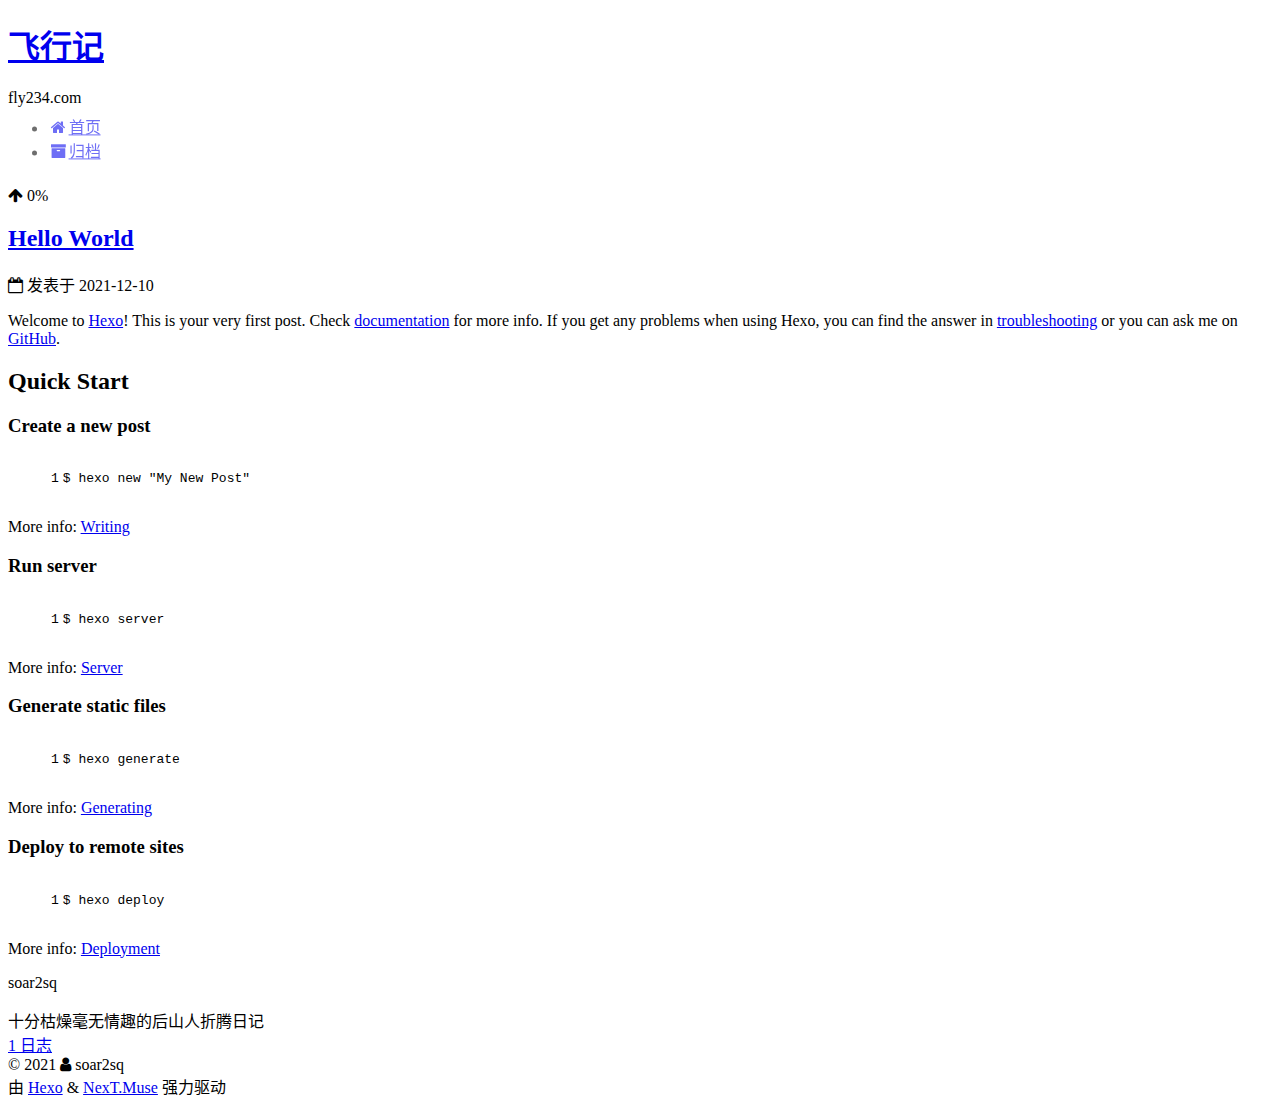
==== index.html @ 5fdf00c7 "Site updated: 2021-12-10 16:21:21" ====
<!DOCTYPE html>
<html lang="zh-CN">
<head>
  <meta charset="UTF-8">
<meta name="viewport" content="width=device-width, initial-scale=1, maximum-scale=2">
<meta name="theme-color" content="#222">
<meta name="generator" content="Hexo 5.4.0">
  <link rel="apple-touch-icon" sizes="180x180" href="/images/apple-touch-icon-next.png">
  <link rel="icon" type="image/png" sizes="32x32" href="/images/favicon-32x32-next.png">
  <link rel="icon" type="image/png" sizes="16x16" href="/images/favicon-16x16-next.png">
  <link rel="mask-icon" href="/images/logo.svg" color="#222">

<link rel="stylesheet" href="/css/main.css">


<link rel="stylesheet" href="/lib/font-awesome/css/font-awesome.min.css">

<script id="hexo-configurations">
    var NexT = window.NexT || {};
    var CONFIG = {"hostname":"fly234.com","root":"/","scheme":"Muse","version":"7.8.0","exturl":false,"sidebar":{"position":"left","display":"post","padding":18,"offset":12,"onmobile":false},"copycode":{"enable":false,"show_result":false,"style":null},"back2top":{"enable":true,"sidebar":false,"scrollpercent":false},"bookmark":{"enable":false,"color":"#222","save":"auto"},"fancybox":false,"mediumzoom":false,"lazyload":false,"pangu":false,"comments":{"style":"tabs","active":null,"storage":true,"lazyload":false,"nav":null},"algolia":{"hits":{"per_page":10},"labels":{"input_placeholder":"Search for Posts","hits_empty":"We didn't find any results for the search: ${query}","hits_stats":"${hits} results found in ${time} ms"}},"localsearch":{"enable":false,"trigger":"auto","top_n_per_article":1,"unescape":false,"preload":false},"motion":{"enable":true,"async":false,"transition":{"post_block":"fadeIn","post_header":"slideDownIn","post_body":"slideDownIn","coll_header":"slideLeftIn","sidebar":"slideUpIn"}}};
  </script>

  <meta name="description" content="十分枯燥毫无情趣的后山人折腾日记">
<meta property="og:type" content="website">
<meta property="og:title" content="飞行记">
<meta property="og:url" content="http://fly234.com/index.html">
<meta property="og:site_name" content="飞行记">
<meta property="og:description" content="十分枯燥毫无情趣的后山人折腾日记">
<meta property="og:locale" content="zh_CN">
<meta property="article:author" content="soar2sq">
<meta property="article:tag" content="飞行记 后山杂记 后山人">
<meta name="twitter:card" content="summary">

<link rel="canonical" href="http://fly234.com/">


<script id="page-configurations">
  // https://hexo.io/docs/variables.html
  CONFIG.page = {
    sidebar: "",
    isHome : true,
    isPost : false,
    lang   : 'zh-CN'
  };
</script>

  <title>飞行记</title>
  






  <noscript>
  <style>
  .use-motion .brand,
  .use-motion .menu-item,
  .sidebar-inner,
  .use-motion .post-block,
  .use-motion .pagination,
  .use-motion .comments,
  .use-motion .post-header,
  .use-motion .post-body,
  .use-motion .collection-header { opacity: initial; }

  .use-motion .site-title,
  .use-motion .site-subtitle {
    opacity: initial;
    top: initial;
  }

  .use-motion .logo-line-before i { left: initial; }
  .use-motion .logo-line-after i { right: initial; }
  </style>
</noscript>

</head>

<body itemscope itemtype="http://schema.org/WebPage">
  <div class="container use-motion">
    <div class="headband"></div>

    <header class="header" itemscope itemtype="http://schema.org/WPHeader">
      <div class="header-inner"><div class="site-brand-container">
  <div class="site-nav-toggle">
    <div class="toggle" aria-label="切换导航栏">
      <span class="toggle-line toggle-line-first"></span>
      <span class="toggle-line toggle-line-middle"></span>
      <span class="toggle-line toggle-line-last"></span>
    </div>
  </div>

  <div class="site-meta">

    <a href="/" class="brand" rel="start">
      <span class="logo-line-before"><i></i></span>
      <h1 class="site-title">飞行记</h1>
      <span class="logo-line-after"><i></i></span>
    </a>
      <p class="site-subtitle" itemprop="description">fly234.com</p>
  </div>

  <div class="site-nav-right">
    <div class="toggle popup-trigger">
    </div>
  </div>
</div>




<nav class="site-nav">
  <ul id="menu" class="menu">
        <li class="menu-item menu-item-home">

    <a href="/" rel="section"><i class="fa fa-fw fa-home"></i>首页</a>

  </li>
        <li class="menu-item menu-item-archives">

    <a href="/archives/" rel="section"><i class="fa fa-fw fa-archive"></i>归档</a>

  </li>
  </ul>
</nav>




</div>
    </header>

    
  <div class="back-to-top">
    <i class="fa fa-arrow-up"></i>
    <span>0%</span>
  </div>


    <main class="main">
      <div class="main-inner">
        <div class="content-wrap">
          

          <div class="content index posts-expand">
            
      
  
  
  <article itemscope itemtype="http://schema.org/Article" class="post-block" lang="zh-CN">
    <link itemprop="mainEntityOfPage" href="http://fly234.com/2021/12/10/hello-world/">

    <span hidden itemprop="author" itemscope itemtype="http://schema.org/Person">
      <meta itemprop="image" content="/images/avatar.gif">
      <meta itemprop="name" content="soar2sq">
      <meta itemprop="description" content="十分枯燥毫无情趣的后山人折腾日记">
    </span>

    <span hidden itemprop="publisher" itemscope itemtype="http://schema.org/Organization">
      <meta itemprop="name" content="飞行记">
    </span>
      <header class="post-header">
        <h2 class="post-title" itemprop="name headline">
          
            <a href="/2021/12/10/hello-world/" class="post-title-link" itemprop="url">Hello World</a>
        </h2>

        <div class="post-meta">
            <span class="post-meta-item">
              <span class="post-meta-item-icon">
                <i class="fa fa-calendar-o"></i>
              </span>
              <span class="post-meta-item-text">发表于</span>

              <time title="创建时间：2021-12-10 14:30:56" itemprop="dateCreated datePublished" datetime="2021-12-10T14:30:56+08:00">2021-12-10</time>
            </span>

          

        </div>
      </header>

    
    
    
    <div class="post-body" itemprop="articleBody">

      
          <p>Welcome to <a target="_blank" rel="noopener" href="https://hexo.io/">Hexo</a>! This is your very first post. Check <a target="_blank" rel="noopener" href="https://hexo.io/docs/">documentation</a> for more info. If you get any problems when using Hexo, you can find the answer in <a target="_blank" rel="noopener" href="https://hexo.io/docs/troubleshooting.html">troubleshooting</a> or you can ask me on <a target="_blank" rel="noopener" href="https://github.com/hexojs/hexo/issues">GitHub</a>.</p>
<h2 id="Quick-Start"><a href="#Quick-Start" class="headerlink" title="Quick Start"></a>Quick Start</h2><h3 id="Create-a-new-post"><a href="#Create-a-new-post" class="headerlink" title="Create a new post"></a>Create a new post</h3><figure class="highlight bash"><table><tr><td class="gutter"><pre><span class="line">1</span><br></pre></td><td class="code"><pre><span class="line">$ hexo new <span class="string">&quot;My New Post&quot;</span></span><br></pre></td></tr></table></figure>

<p>More info: <a target="_blank" rel="noopener" href="https://hexo.io/docs/writing.html">Writing</a></p>
<h3 id="Run-server"><a href="#Run-server" class="headerlink" title="Run server"></a>Run server</h3><figure class="highlight bash"><table><tr><td class="gutter"><pre><span class="line">1</span><br></pre></td><td class="code"><pre><span class="line">$ hexo server</span><br></pre></td></tr></table></figure>

<p>More info: <a target="_blank" rel="noopener" href="https://hexo.io/docs/server.html">Server</a></p>
<h3 id="Generate-static-files"><a href="#Generate-static-files" class="headerlink" title="Generate static files"></a>Generate static files</h3><figure class="highlight bash"><table><tr><td class="gutter"><pre><span class="line">1</span><br></pre></td><td class="code"><pre><span class="line">$ hexo generate</span><br></pre></td></tr></table></figure>

<p>More info: <a target="_blank" rel="noopener" href="https://hexo.io/docs/generating.html">Generating</a></p>
<h3 id="Deploy-to-remote-sites"><a href="#Deploy-to-remote-sites" class="headerlink" title="Deploy to remote sites"></a>Deploy to remote sites</h3><figure class="highlight bash"><table><tr><td class="gutter"><pre><span class="line">1</span><br></pre></td><td class="code"><pre><span class="line">$ hexo deploy</span><br></pre></td></tr></table></figure>

<p>More info: <a target="_blank" rel="noopener" href="https://hexo.io/docs/one-command-deployment.html">Deployment</a></p>

      
    </div>

    
    
    
      <footer class="post-footer">
        <div class="post-eof"></div>
      </footer>
  </article>
  
  
  


  



          </div>
          

<script>
  window.addEventListener('tabs:register', () => {
    let { activeClass } = CONFIG.comments;
    if (CONFIG.comments.storage) {
      activeClass = localStorage.getItem('comments_active') || activeClass;
    }
    if (activeClass) {
      let activeTab = document.querySelector(`a[href="#comment-${activeClass}"]`);
      if (activeTab) {
        activeTab.click();
      }
    }
  });
  if (CONFIG.comments.storage) {
    window.addEventListener('tabs:click', event => {
      if (!event.target.matches('.tabs-comment .tab-content .tab-pane')) return;
      let commentClass = event.target.classList[1];
      localStorage.setItem('comments_active', commentClass);
    });
  }
</script>

        </div>
          
  
  <div class="toggle sidebar-toggle">
    <span class="toggle-line toggle-line-first"></span>
    <span class="toggle-line toggle-line-middle"></span>
    <span class="toggle-line toggle-line-last"></span>
  </div>

  <aside class="sidebar">
    <div class="sidebar-inner">

      <ul class="sidebar-nav motion-element">
        <li class="sidebar-nav-toc">
          文章目录
        </li>
        <li class="sidebar-nav-overview">
          站点概览
        </li>
      </ul>

      <!--noindex-->
      <div class="post-toc-wrap sidebar-panel">
      </div>
      <!--/noindex-->

      <div class="site-overview-wrap sidebar-panel">
        <div class="site-author motion-element" itemprop="author" itemscope itemtype="http://schema.org/Person">
  <p class="site-author-name" itemprop="name">soar2sq</p>
  <div class="site-description" itemprop="description">十分枯燥毫无情趣的后山人折腾日记</div>
</div>
<div class="site-state-wrap motion-element">
  <nav class="site-state">
      <div class="site-state-item site-state-posts">
          <a href="/archives/">
        
          <span class="site-state-item-count">1</span>
          <span class="site-state-item-name">日志</span>
        </a>
      </div>
  </nav>
</div>



      </div>

    </div>
  </aside>
  <div id="sidebar-dimmer"></div>


      </div>
    </main>

    <footer class="footer">
      <div class="footer-inner">
        

        

<div class="copyright">
  
  &copy; 
  <span itemprop="copyrightYear">2021</span>
  <span class="with-love">
    <i class="fa fa-user"></i>
  </span>
  <span class="author" itemprop="copyrightHolder">soar2sq</span>
</div>
  <div class="powered-by">由 <a href="https://hexo.io/" class="theme-link" rel="noopener" target="_blank">Hexo</a> & <a href="https://muse.theme-next.org/" class="theme-link" rel="noopener" target="_blank">NexT.Muse</a> 强力驱动
  </div>

        








      </div>
    </footer>
  </div>

  
  <script src="/lib/anime.min.js"></script>
  <script src="/lib/velocity/velocity.min.js"></script>
  <script src="/lib/velocity/velocity.ui.min.js"></script>

<script src="/js/utils.js"></script>

<script src="/js/motion.js"></script>


<script src="/js/schemes/muse.js"></script>


<script src="/js/next-boot.js"></script>




  















  

  

</body>
</html>
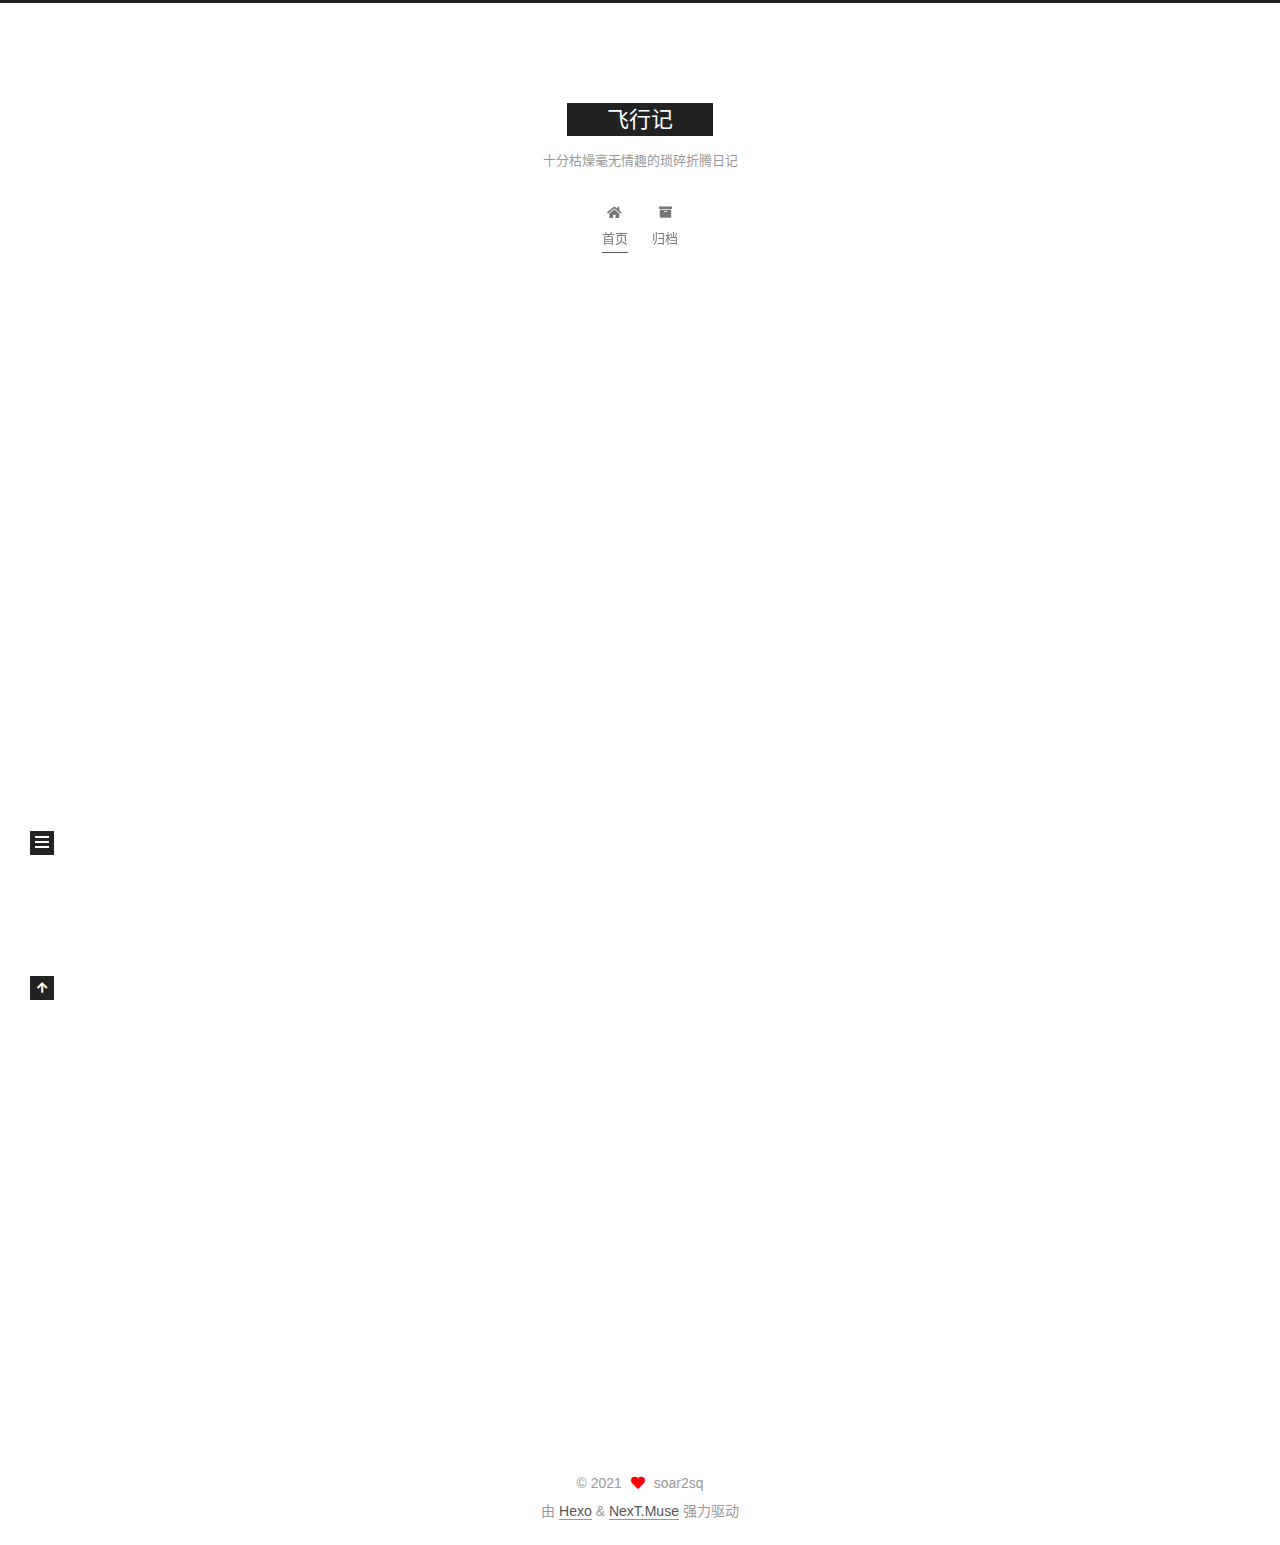
==== commit 9621574c: "Site updated: 2021-12-12 11:38:16" ====
--- a/index.html
+++ b/index.html
@@ -13,19 +13,19 @@
 <link rel="stylesheet" href="/css/main.css">
 
 
-<link rel="stylesheet" href="/lib/font-awesome/css/font-awesome.min.css">
+<link rel="stylesheet" href="/lib/font-awesome/css/all.min.css">
 
 <script id="hexo-configurations">
     var NexT = window.NexT || {};
     var CONFIG = {"hostname":"fly234.com","root":"/","scheme":"Muse","version":"7.8.0","exturl":false,"sidebar":{"position":"left","display":"post","padding":18,"offset":12,"onmobile":false},"copycode":{"enable":false,"show_result":false,"style":null},"back2top":{"enable":true,"sidebar":false,"scrollpercent":false},"bookmark":{"enable":false,"color":"#222","save":"auto"},"fancybox":false,"mediumzoom":false,"lazyload":false,"pangu":false,"comments":{"style":"tabs","active":null,"storage":true,"lazyload":false,"nav":null},"algolia":{"hits":{"per_page":10},"labels":{"input_placeholder":"Search for Posts","hits_empty":"We didn't find any results for the search: ${query}","hits_stats":"${hits} results found in ${time} ms"}},"localsearch":{"enable":false,"trigger":"auto","top_n_per_article":1,"unescape":false,"preload":false},"motion":{"enable":true,"async":false,"transition":{"post_block":"fadeIn","post_header":"slideDownIn","post_body":"slideDownIn","coll_header":"slideLeftIn","sidebar":"slideUpIn"}}};
   </script>
 
-  <meta name="description" content="十分枯燥毫无情趣的后山人折腾日记">
+  <meta name="description" content="fly234.com">
 <meta property="og:type" content="website">
 <meta property="og:title" content="飞行记">
 <meta property="og:url" content="http://fly234.com/index.html">
 <meta property="og:site_name" content="飞行记">
-<meta property="og:description" content="十分枯燥毫无情趣的后山人折腾日记">
+<meta property="og:description" content="fly234.com">
 <meta property="og:locale" content="zh_CN">
 <meta property="article:author" content="soar2sq">
 <meta property="article:tag" content="飞行记 后山杂记 后山人">
@@ -98,7 +98,7 @@
       <h1 class="site-title">飞行记</h1>
       <span class="logo-line-after"><i></i></span>
     </a>
-      <p class="site-subtitle" itemprop="description">fly234.com</p>
+      <p class="site-subtitle" itemprop="description">十分枯燥毫无情趣的琐碎折腾日记</p>
   </div>
 
   <div class="site-nav-right">
@@ -111,15 +111,15 @@
 
 
 <nav class="site-nav">
-  <ul id="menu" class="menu">
+  <ul id="menu" class="main-menu menu">
         <li class="menu-item menu-item-home">
 
-    <a href="/" rel="section"><i class="fa fa-fw fa-home"></i>首页</a>
+    <a href="/" rel="section"><i class="fa fa-home fa-fw"></i>首页</a>
 
   </li>
         <li class="menu-item menu-item-archives">
 
-    <a href="/archives/" rel="section"><i class="fa fa-fw fa-archive"></i>归档</a>
+    <a href="/archives/" rel="section"><i class="fa fa-archive fa-fw"></i>归档</a>
 
   </li>
   </ul>
@@ -154,7 +154,7 @@
     <span hidden itemprop="author" itemscope itemtype="http://schema.org/Person">
       <meta itemprop="image" content="/images/avatar.gif">
       <meta itemprop="name" content="soar2sq">
-      <meta itemprop="description" content="十分枯燥毫无情趣的后山人折腾日记">
+      <meta itemprop="description" content="fly234.com">
     </span>
 
     <span hidden itemprop="publisher" itemscope itemtype="http://schema.org/Organization">
@@ -169,7 +169,7 @@
         <div class="post-meta">
             <span class="post-meta-item">
               <span class="post-meta-item-icon">
-                <i class="fa fa-calendar-o"></i>
+                <i class="far fa-calendar"></i>
               </span>
               <span class="post-meta-item-text">发表于</span>
 
@@ -274,7 +274,7 @@
       <div class="site-overview-wrap sidebar-panel">
         <div class="site-author motion-element" itemprop="author" itemscope itemtype="http://schema.org/Person">
   <p class="site-author-name" itemprop="name">soar2sq</p>
-  <div class="site-description" itemprop="description">十分枯燥毫无情趣的后山人折腾日记</div>
+  <div class="site-description" itemprop="description">fly234.com</div>
 </div>
 <div class="site-state-wrap motion-element">
   <nav class="site-state">
@@ -311,7 +311,7 @@
   &copy; 
   <span itemprop="copyrightYear">2021</span>
   <span class="with-love">
-    <i class="fa fa-user"></i>
+    <i class="fa fa-heart"></i>
   </span>
   <span class="author" itemprop="copyrightHolder">soar2sq</span>
 </div>
--- a/css/main.css
+++ b/css/main.css
@@ -0,0 +1,2291 @@
+:root {
+  --body-bg-color: #fff;
+  --content-bg-color: #fff;
+  --card-bg-color: #f5f5f5;
+  --text-color: #555;
+  --blockquote-color: #666;
+  --link-color: #555;
+  --link-hover-color: #222;
+  --brand-color: #fff;
+  --brand-hover-color: #fff;
+  --table-row-odd-bg-color: #f9f9f9;
+  --table-row-hover-bg-color: #f5f5f5;
+  --menu-item-bg-color: #f5f5f5;
+  --btn-default-bg: #222;
+  --btn-default-color: #fff;
+  --btn-default-border-color: #222;
+  --btn-default-hover-bg: #fff;
+  --btn-default-hover-color: #222;
+  --btn-default-hover-border-color: #222;
+}
+html {
+  line-height: 1.15; /* 1 */
+  -webkit-text-size-adjust: 100%; /* 2 */
+}
+body {
+  margin: 0;
+}
+main {
+  display: block;
+}
+h1 {
+  font-size: 2em;
+  margin: 0.67em 0;
+}
+hr {
+  box-sizing: content-box; /* 1 */
+  height: 0; /* 1 */
+  overflow: visible; /* 2 */
+}
+pre {
+  font-family: monospace, monospace; /* 1 */
+  font-size: 1em; /* 2 */
+}
+a {
+  background: transparent;
+}
+abbr[title] {
+  border-bottom: none; /* 1 */
+  text-decoration: underline; /* 2 */
+  text-decoration: underline dotted; /* 2 */
+}
+b,
+strong {
+  font-weight: bolder;
+}
+code,
+kbd,
+samp {
+  font-family: monospace, monospace; /* 1 */
+  font-size: 1em; /* 2 */
+}
+small {
+  font-size: 80%;
+}
+sub,
+sup {
+  font-size: 75%;
+  line-height: 0;
+  position: relative;
+  vertical-align: baseline;
+}
+sub {
+  bottom: -0.25em;
+}
+sup {
+  top: -0.5em;
+}
+img {
+  border-style: none;
+}
+button,
+input,
+optgroup,
+select,
+textarea {
+  font-family: inherit; /* 1 */
+  font-size: 100%; /* 1 */
+  line-height: 1.15; /* 1 */
+  margin: 0; /* 2 */
+}
+button,
+input {
+/* 1 */
+  overflow: visible;
+}
+button,
+select {
+/* 1 */
+  text-transform: none;
+}
+button,
+[type='button'],
+[type='reset'],
+[type='submit'] {
+  -webkit-appearance: button;
+}
+button::-moz-focus-inner,
+[type='button']::-moz-focus-inner,
+[type='reset']::-moz-focus-inner,
+[type='submit']::-moz-focus-inner {
+  border-style: none;
+  padding: 0;
+}
+button:-moz-focusring,
+[type='button']:-moz-focusring,
+[type='reset']:-moz-focusring,
+[type='submit']:-moz-focusring {
+  outline: 1px dotted ButtonText;
+}
+fieldset {
+  padding: 0.35em 0.75em 0.625em;
+}
+legend {
+  box-sizing: border-box; /* 1 */
+  color: inherit; /* 2 */
+  display: table; /* 1 */
+  max-width: 100%; /* 1 */
+  padding: 0; /* 3 */
+  white-space: normal; /* 1 */
+}
+progress {
+  vertical-align: baseline;
+}
+textarea {
+  overflow: auto;
+}
+[type='checkbox'],
+[type='radio'] {
+  box-sizing: border-box; /* 1 */
+  padding: 0; /* 2 */
+}
+[type='number']::-webkit-inner-spin-button,
+[type='number']::-webkit-outer-spin-button {
+  height: auto;
+}
+[type='search'] {
+  outline-offset: -2px; /* 2 */
+  -webkit-appearance: textfield; /* 1 */
+}
+[type='search']::-webkit-search-decoration {
+  -webkit-appearance: none;
+}
+::-webkit-file-upload-button {
+  font: inherit; /* 2 */
+  -webkit-appearance: button; /* 1 */
+}
+details {
+  display: block;
+}
+summary {
+  display: list-item;
+}
+template {
+  display: none;
+}
+[hidden] {
+  display: none;
+}
+::selection {
+  background: #262a30;
+  color: #eee;
+}
+html,
+body {
+  height: 100%;
+}
+body {
+  background: var(--body-bg-color);
+  color: var(--text-color);
+  font-family: 'Lato', "PingFang SC", "Microsoft YaHei", sans-serif;
+  font-size: 1em;
+  line-height: 2;
+}
+@media (max-width: 991px) {
+  body {
+    padding-left: 0 !important;
+    padding-right: 0 !important;
+  }
+}
+h1,
+h2,
+h3,
+h4,
+h5,
+h6 {
+  font-family: 'Lato', "PingFang SC", "Microsoft YaHei", sans-serif;
+  font-weight: bold;
+  line-height: 1.5;
+  margin: 20px 0 15px;
+}
+h1 {
+  font-size: 1.5em;
+}
+h2 {
+  font-size: 1.375em;
+}
+h3 {
+  font-size: 1.25em;
+}
+h4 {
+  font-size: 1.125em;
+}
+h5 {
+  font-size: 1em;
+}
+h6 {
+  font-size: 0.875em;
+}
+p {
+  margin: 0 0 20px 0;
+}
+a,
+span.exturl {
+  border-bottom: 1px solid #999;
+  color: var(--link-color);
+  outline: 0;
+  text-decoration: none;
+  overflow-wrap: break-word;
+  word-wrap: break-word;
+  cursor: pointer;
+}
+a:hover,
+span.exturl:hover {
+  border-bottom-color: var(--link-hover-color);
+  color: var(--link-hover-color);
+}
+iframe,
+img,
+video {
+  display: block;
+  margin-left: auto;
+  margin-right: auto;
+  max-width: 100%;
+}
+hr {
+  background-image: repeating-linear-gradient(-45deg, #ddd, #ddd 4px, transparent 4px, transparent 8px);
+  border: 0;
+  height: 3px;
+  margin: 40px 0;
+}
+blockquote {
+  border-left: 4px solid #ddd;
+  color: var(--blockquote-color);
+  margin: 0;
+  padding: 0 15px;
+}
+blockquote cite::before {
+  content: '-';
+  padding: 0 5px;
+}
+dt {
+  font-weight: bold;
+}
+dd {
+  margin: 0;
+  padding: 0;
+}
+kbd {
+  background-color: #f5f5f5;
+  background-image: linear-gradient(#eee, #fff, #eee);
+  border: 1px solid #ccc;
+  border-radius: 0.2em;
+  box-shadow: 0.1em 0.1em 0.2em rgba(0,0,0,0.1);
+  color: #555;
+  font-family: inherit;
+  padding: 0.1em 0.3em;
+  white-space: nowrap;
+}
+.table-container {
+  overflow: auto;
+}
+table {
+  border-collapse: collapse;
+  border-spacing: 0;
+  font-size: 0.875em;
+  margin: 0 0 20px 0;
+  width: 100%;
+}
+tbody tr:nth-of-type(odd) {
+  background: var(--table-row-odd-bg-color);
+}
+tbody tr:hover {
+  background: var(--table-row-hover-bg-color);
+}
+caption,
+th,
+td {
+  font-weight: normal;
+  padding: 8px;
+  vertical-align: middle;
+}
+th,
+td {
+  border: 1px solid #ddd;
+  border-bottom: 3px solid #ddd;
+}
+th {
+  font-weight: 700;
+  padding-bottom: 10px;
+}
+td {
+  border-bottom-width: 1px;
+}
+.btn {
+  background: var(--btn-default-bg);
+  border: 2px solid var(--btn-default-border-color);
+  border-radius: 0;
+  color: var(--btn-default-color);
+  display: inline-block;
+  font-size: 0.875em;
+  line-height: 2;
+  padding: 0 20px;
+  text-decoration: none;
+  transition-property: background-color;
+  transition-delay: 0s;
+  transition-duration: 0.2s;
+  transition-timing-function: ease-in-out;
+}
+.btn:hover {
+  background: var(--btn-default-hover-bg);
+  border-color: var(--btn-default-hover-border-color);
+  color: var(--btn-default-hover-color);
+}
+.btn + .btn {
+  margin: 0 0 8px 8px;
+}
+.btn .fa-fw {
+  text-align: left;
+  width: 1.285714285714286em;
+}
+.toggle {
+  line-height: 0;
+}
+.toggle .toggle-line {
+  background: #fff;
+  display: inline-block;
+  height: 2px;
+  left: 0;
+  position: relative;
+  top: 0;
+  transition: all 0.4s;
+  vertical-align: top;
+  width: 100%;
+}
+.toggle .toggle-line:not(:first-child) {
+  margin-top: 3px;
+}
+.toggle.toggle-arrow .toggle-line-first {
+  left: 50%;
+  top: 2px;
+  transform: rotate(45deg);
+  width: 50%;
+}
+.toggle.toggle-arrow .toggle-line-middle {
+  left: 2px;
+  width: 90%;
+}
+.toggle.toggle-arrow .toggle-line-last {
+  left: 50%;
+  top: -2px;
+  transform: rotate(-45deg);
+  width: 50%;
+}
+.toggle.toggle-close .toggle-line-first {
+  transform: rotate(-45deg);
+  top: 5px;
+}
+.toggle.toggle-close .toggle-line-middle {
+  opacity: 0;
+}
+.toggle.toggle-close .toggle-line-last {
+  transform: rotate(45deg);
+  top: -5px;
+}
+.highlight,
+pre {
+  background: #f7f7f7;
+  color: #4d4d4c;
+  line-height: 1.6;
+  margin: 0 auto 20px;
+}
+pre,
+code {
+  font-family: consolas, Menlo, monospace, "PingFang SC", "Microsoft YaHei";
+}
+code {
+  background: #eee;
+  border-radius: 3px;
+  color: #555;
+  padding: 2px 4px;
+  overflow-wrap: break-word;
+  word-wrap: break-word;
+}
+.highlight *::selection {
+  background: #d6d6d6;
+}
+.highlight pre {
+  border: 0;
+  margin: 0;
+  padding: 10px 0;
+}
+.highlight table {
+  border: 0;
+  margin: 0;
+  width: auto;
+}
+.highlight td {
+  border: 0;
+  padding: 0;
+}
+.highlight figcaption {
+  background: #eff2f3;
+  color: #4d4d4c;
+  display: flex;
+  font-size: 0.875em;
+  justify-content: space-between;
+  line-height: 1.2;
+  padding: 0.5em;
+}
+.highlight figcaption a {
+  color: #4d4d4c;
+}
+.highlight figcaption a:hover {
+  border-bottom-color: #4d4d4c;
+}
+.highlight .gutter {
+  -moz-user-select: none;
+  -ms-user-select: none;
+  -webkit-user-select: none;
+  user-select: none;
+}
+.highlight .gutter pre {
+  background: #eff2f3;
+  color: #869194;
+  padding-left: 10px;
+  padding-right: 10px;
+  text-align: right;
+}
+.highlight .code pre {
+  background: #f7f7f7;
+  padding-left: 10px;
+  width: 100%;
+}
+.gist table {
+  width: auto;
+}
+.gist table td {
+  border: 0;
+}
+pre {
+  overflow: auto;
+  padding: 10px;
+}
+pre code {
+  background: none;
+  color: #4d4d4c;
+  font-size: 0.875em;
+  padding: 0;
+  text-shadow: none;
+}
+pre .deletion {
+  background: #fdd;
+}
+pre .addition {
+  background: #dfd;
+}
+pre .meta {
+  color: #eab700;
+  -moz-user-select: none;
+  -ms-user-select: none;
+  -webkit-user-select: none;
+  user-select: none;
+}
+pre .comment {
+  color: #8e908c;
+}
+pre .variable,
+pre .attribute,
+pre .tag,
+pre .name,
+pre .regexp,
+pre .ruby .constant,
+pre .xml .tag .title,
+pre .xml .pi,
+pre .xml .doctype,
+pre .html .doctype,
+pre .css .id,
+pre .css .class,
+pre .css .pseudo {
+  color: #c82829;
+}
+pre .number,
+pre .preprocessor,
+pre .built_in,
+pre .builtin-name,
+pre .literal,
+pre .params,
+pre .constant,
+pre .command {
+  color: #f5871f;
+}
+pre .ruby .class .title,
+pre .css .rules .attribute,
+pre .string,
+pre .symbol,
+pre .value,
+pre .inheritance,
+pre .header,
+pre .ruby .symbol,
+pre .xml .cdata,
+pre .special,
+pre .formula {
+  color: #718c00;
+}
+pre .title,
+pre .css .hexcolor {
+  color: #3e999f;
+}
+pre .function,
+pre .python .decorator,
+pre .python .title,
+pre .ruby .function .title,
+pre .ruby .title .keyword,
+pre .perl .sub,
+pre .javascript .title,
+pre .coffeescript .title {
+  color: #4271ae;
+}
+pre .keyword,
+pre .javascript .function {
+  color: #8959a8;
+}
+.blockquote-center {
+  border-left: none;
+  margin: 40px 0;
+  padding: 0;
+  position: relative;
+  text-align: center;
+}
+.blockquote-center .fa {
+  display: block;
+  opacity: 0.6;
+  position: absolute;
+  width: 100%;
+}
+.blockquote-center .fa-quote-left {
+  border-top: 1px solid #ccc;
+  text-align: left;
+  top: -20px;
+}
+.blockquote-center .fa-quote-right {
+  border-bottom: 1px solid #ccc;
+  text-align: right;
+  bottom: -20px;
+}
+.blockquote-center p,
+.blockquote-center div {
+  text-align: center;
+}
+.post-body .group-picture img {
+  margin: 0 auto;
+  padding: 0 3px;
+}
+.group-picture-row {
+  margin-bottom: 6px;
+  overflow: hidden;
+}
+.group-picture-column {
+  float: left;
+  margin-bottom: 10px;
+}
+.post-body .label {
+  color: #555;
+  display: inline;
+  padding: 0 2px;
+}
+.post-body .label.default {
+  background: #f0f0f0;
+}
+.post-body .label.primary {
+  background: #efe6f7;
+}
+.post-body .label.info {
+  background: #e5f2f8;
+}
+.post-body .label.success {
+  background: #e7f4e9;
+}
+.post-body .label.warning {
+  background: #fcf6e1;
+}
+.post-body .label.danger {
+  background: #fae8eb;
+}
+.post-body .tabs {
+  margin-bottom: 20px;
+}
+.post-body .tabs,
+.tabs-comment {
+  display: block;
+  padding-top: 10px;
+  position: relative;
+}
+.post-body .tabs ul.nav-tabs,
+.tabs-comment ul.nav-tabs {
+  display: flex;
+  flex-wrap: wrap;
+  margin: 0;
+  margin-bottom: -1px;
+  padding: 0;
+}
+@media (max-width: 413px) {
+  .post-body .tabs ul.nav-tabs,
+  .tabs-comment ul.nav-tabs {
+    display: block;
+    margin-bottom: 5px;
+  }
+}
+.post-body .tabs ul.nav-tabs li.tab,
+.tabs-comment ul.nav-tabs li.tab {
+  border-bottom: 1px solid #ddd;
+  border-left: 1px solid transparent;
+  border-right: 1px solid transparent;
+  border-top: 3px solid transparent;
+  flex-grow: 1;
+  list-style-type: none;
+  border-radius: 0 0 0 0;
+}
+@media (max-width: 413px) {
+  .post-body .tabs ul.nav-tabs li.tab,
+  .tabs-comment ul.nav-tabs li.tab {
+    border-bottom: 1px solid transparent;
+    border-left: 3px solid transparent;
+    border-right: 1px solid transparent;
+    border-top: 1px solid transparent;
+  }
+}
+@media (max-width: 413px) {
+  .post-body .tabs ul.nav-tabs li.tab,
+  .tabs-comment ul.nav-tabs li.tab {
+    border-radius: 0;
+  }
+}
+.post-body .tabs ul.nav-tabs li.tab a,
+.tabs-comment ul.nav-tabs li.tab a {
+  border-bottom: initial;
+  display: block;
+  line-height: 1.8;
+  outline: 0;
+  padding: 0.25em 0.75em;
+  text-align: center;
+  transition-delay: 0s;
+  transition-duration: 0.2s;
+  transition-timing-function: ease-out;
+}
+.post-body .tabs ul.nav-tabs li.tab a i,
+.tabs-comment ul.nav-tabs li.tab a i {
+  width: 1.285714285714286em;
+}
+.post-body .tabs ul.nav-tabs li.tab.active,
+.tabs-comment ul.nav-tabs li.tab.active {
+  border-bottom: 1px solid transparent;
+  border-left: 1px solid #ddd;
+  border-right: 1px solid #ddd;
+  border-top: 3px solid #fc6423;
+}
+@media (max-width: 413px) {
+  .post-body .tabs ul.nav-tabs li.tab.active,
+  .tabs-comment ul.nav-tabs li.tab.active {
+    border-bottom: 1px solid #ddd;
+    border-left: 3px solid #fc6423;
+    border-right: 1px solid #ddd;
+    border-top: 1px solid #ddd;
+  }
+}
+.post-body .tabs ul.nav-tabs li.tab.active a,
+.tabs-comment ul.nav-tabs li.tab.active a {
+  color: var(--link-color);
+  cursor: default;
+}
+.post-body .tabs .tab-content .tab-pane,
+.tabs-comment .tab-content .tab-pane {
+  border: 1px solid #ddd;
+  border-top: 0;
+  padding: 20px 20px 0 20px;
+  border-radius: 0;
+}
+.post-body .tabs .tab-content .tab-pane:not(.active),
+.tabs-comment .tab-content .tab-pane:not(.active) {
+  display: none;
+}
+.post-body .tabs .tab-content .tab-pane.active,
+.tabs-comment .tab-content .tab-pane.active {
+  display: block;
+}
+.post-body .tabs .tab-content .tab-pane.active:nth-of-type(1),
+.tabs-comment .tab-content .tab-pane.active:nth-of-type(1) {
+  border-radius: 0 0 0 0;
+}
+@media (max-width: 413px) {
+  .post-body .tabs .tab-content .tab-pane.active:nth-of-type(1),
+  .tabs-comment .tab-content .tab-pane.active:nth-of-type(1) {
+    border-radius: 0;
+  }
+}
+.post-body .note {
+  border-radius: 3px;
+  margin-bottom: 20px;
+  padding: 1em;
+  position: relative;
+  border: 1px solid #eee;
+  border-left-width: 5px;
+}
+.post-body .note h2,
+.post-body .note h3,
+.post-body .note h4,
+.post-body .note h5,
+.post-body .note h6 {
+  margin-top: 0;
+  border-bottom: initial;
+  margin-bottom: 0;
+  padding-top: 0;
+}
+.post-body .note p:first-child,
+.post-body .note ul:first-child,
+.post-body .note ol:first-child,
+.post-body .note table:first-child,
+.post-body .note pre:first-child,
+.post-body .note blockquote:first-child,
+.post-body .note img:first-child {
+  margin-top: 0;
+}
+.post-body .note p:last-child,
+.post-body .note ul:last-child,
+.post-body .note ol:last-child,
+.post-body .note table:last-child,
+.post-body .note pre:last-child,
+.post-body .note blockquote:last-child,
+.post-body .note img:last-child {
+  margin-bottom: 0;
+}
+.post-body .note.default {
+  border-left-color: #777;
+}
+.post-body .note.default h2,
+.post-body .note.default h3,
+.post-body .note.default h4,
+.post-body .note.default h5,
+.post-body .note.default h6 {
+  color: #777;
+}
+.post-body .note.primary {
+  border-left-color: #6f42c1;
+}
+.post-body .note.primary h2,
+.post-body .note.primary h3,
+.post-body .note.primary h4,
+.post-body .note.primary h5,
+.post-body .note.primary h6 {
+  color: #6f42c1;
+}
+.post-body .note.info {
+  border-left-color: #428bca;
+}
+.post-body .note.info h2,
+.post-body .note.info h3,
+.post-body .note.info h4,
+.post-body .note.info h5,
+.post-body .note.info h6 {
+  color: #428bca;
+}
+.post-body .note.success {
+  border-left-color: #5cb85c;
+}
+.post-body .note.success h2,
+.post-body .note.success h3,
+.post-body .note.success h4,
+.post-body .note.success h5,
+.post-body .note.success h6 {
+  color: #5cb85c;
+}
+.post-body .note.warning {
+  border-left-color: #f0ad4e;
+}
+.post-body .note.warning h2,
+.post-body .note.warning h3,
+.post-body .note.warning h4,
+.post-body .note.warning h5,
+.post-body .note.warning h6 {
+  color: #f0ad4e;
+}
+.post-body .note.danger {
+  border-left-color: #d9534f;
+}
+.post-body .note.danger h2,
+.post-body .note.danger h3,
+.post-body .note.danger h4,
+.post-body .note.danger h5,
+.post-body .note.danger h6 {
+  color: #d9534f;
+}
+.pagination .prev,
+.pagination .next,
+.pagination .page-number,
+.pagination .space {
+  display: inline-block;
+  margin: 0 10px;
+  padding: 0 11px;
+  position: relative;
+  top: -1px;
+}
+@media (max-width: 767px) {
+  .pagination .prev,
+  .pagination .next,
+  .pagination .page-number,
+  .pagination .space {
+    margin: 0 5px;
+  }
+}
+.pagination {
+  border-top: 1px solid #eee;
+  margin: 120px 0 0;
+  text-align: center;
+}
+.pagination .prev,
+.pagination .next,
+.pagination .page-number {
+  border-bottom: 0;
+  border-top: 1px solid #eee;
+  transition-property: border-color;
+  transition-delay: 0s;
+  transition-duration: 0.2s;
+  transition-timing-function: ease-in-out;
+}
+.pagination .prev:hover,
+.pagination .next:hover,
+.pagination .page-number:hover {
+  border-top-color: #222;
+}
+.pagination .space {
+  margin: 0;
+  padding: 0;
+}
+.pagination .prev {
+  margin-left: 0;
+}
+.pagination .next {
+  margin-right: 0;
+}
+.pagination .page-number.current {
+  background: #ccc;
+  border-top-color: #ccc;
+  color: #fff;
+}
+@media (max-width: 767px) {
+  .pagination {
+    border-top: none;
+  }
+  .pagination .prev,
+  .pagination .next,
+  .pagination .page-number {
+    border-bottom: 1px solid #eee;
+    border-top: 0;
+    margin-bottom: 10px;
+    padding: 0 10px;
+  }
+  .pagination .prev:hover,
+  .pagination .next:hover,
+  .pagination .page-number:hover {
+    border-bottom-color: #222;
+  }
+}
+.comments {
+  margin-top: 60px;
+  overflow: hidden;
+}
+.comment-button-group {
+  display: flex;
+  flex-wrap: wrap-reverse;
+  justify-content: center;
+  margin: 1em 0;
+}
+.comment-button-group .comment-button {
+  margin: 0.1em 0.2em;
+}
+.comment-button-group .comment-button.active {
+  background: var(--btn-default-hover-bg);
+  border-color: var(--btn-default-hover-border-color);
+  color: var(--btn-default-hover-color);
+}
+.comment-position {
+  display: none;
+}
+.comment-position.active {
+  display: block;
+}
+.tabs-comment {
+  background: var(--content-bg-color);
+  margin-top: 4em;
+  padding-top: 0;
+}
+.tabs-comment .comments {
+  border: 0;
+  box-shadow: none;
+  margin-top: 0;
+  padding-top: 0;
+}
+.container {
+  min-height: 100%;
+  position: relative;
+}
+.main-inner {
+  margin: 0 auto;
+  width: 700px;
+}
+@media (min-width: 1200px) {
+  .main-inner {
+    width: 800px;
+  }
+}
+@media (min-width: 1600px) {
+  .main-inner {
+    width: 900px;
+  }
+}
+@media (max-width: 767px) {
+  .content-wrap {
+    padding: 0 20px;
+  }
+}
+.header {
+  background: transparent;
+}
+.header-inner {
+  margin: 0 auto;
+  width: 700px;
+}
+@media (min-width: 1200px) {
+  .header-inner {
+    width: 800px;
+  }
+}
+@media (min-width: 1600px) {
+  .header-inner {
+    width: 900px;
+  }
+}
+.site-brand-container {
+  display: flex;
+  flex-shrink: 0;
+  padding: 0 10px;
+}
+.headband {
+  background: #222;
+  height: 3px;
+}
+.site-meta {
+  flex-grow: 1;
+  text-align: center;
+}
+@media (max-width: 767px) {
+  .site-meta {
+    text-align: center;
+  }
+}
+.brand {
+  border-bottom: none;
+  color: var(--brand-color);
+  display: inline-block;
+  line-height: 1.375em;
+  padding: 0 40px;
+  position: relative;
+}
+.brand:hover {
+  color: var(--brand-hover-color);
+}
+.site-title {
+  font-family: 'Lato', "PingFang SC", "Microsoft YaHei", sans-serif;
+  font-size: 1.375em;
+  font-weight: normal;
+  margin: 0;
+}
+.site-subtitle {
+  color: #999;
+  font-size: 0.8125em;
+  margin: 10px 0;
+}
+.use-motion .brand {
+  opacity: 0;
+}
+.use-motion .site-title,
+.use-motion .site-subtitle,
+.use-motion .custom-logo-image {
+  opacity: 0;
+  position: relative;
+  top: -10px;
+}
+.site-nav-toggle,
+.site-nav-right {
+  display: none;
+}
+@media (max-width: 767px) {
+  .site-nav-toggle,
+  .site-nav-right {
+    display: flex;
+    flex-direction: column;
+    justify-content: center;
+  }
+}
+.site-nav-toggle .toggle,
+.site-nav-right .toggle {
+  color: var(--text-color);
+  padding: 10px;
+  width: 22px;
+}
+.site-nav-toggle .toggle .toggle-line,
+.site-nav-right .toggle .toggle-line {
+  background: var(--text-color);
+  border-radius: 1px;
+}
+.site-nav {
+  display: block;
+}
+@media (max-width: 767px) {
+  .site-nav {
+    clear: both;
+    display: none;
+  }
+}
+.site-nav.site-nav-on {
+  display: block;
+}
+.menu {
+  margin-top: 20px;
+  padding-left: 0;
+  text-align: center;
+}
+.menu-item {
+  display: inline-block;
+  list-style: none;
+  margin: 0 10px;
+}
+@media (max-width: 767px) {
+  .menu-item {
+    display: block;
+    margin-top: 10px;
+  }
+  .menu-item.menu-item-search {
+    display: none;
+  }
+}
+.menu-item a,
+.menu-item span.exturl {
+  border-bottom: 0;
+  display: block;
+  font-size: 0.8125em;
+  transition-property: border-color;
+  transition-delay: 0s;
+  transition-duration: 0.2s;
+  transition-timing-function: ease-in-out;
+}
+@media (hover: none) {
+  .menu-item a:hover,
+  .menu-item span.exturl:hover {
+    border-bottom-color: transparent !important;
+  }
+}
+.menu-item .fa,
+.menu-item .fab,
+.menu-item .far,
+.menu-item .fas {
+  margin-right: 8px;
+}
+.menu-item .badge {
+  display: inline-block;
+  font-weight: bold;
+  line-height: 1;
+  margin-left: 0.35em;
+  margin-top: 0.35em;
+  text-align: center;
+  white-space: nowrap;
+}
+@media (max-width: 767px) {
+  .menu-item .badge {
+    float: right;
+    margin-left: 0;
+  }
+}
+.menu-item-active a,
+.menu .menu-item a:hover,
+.menu .menu-item span.exturl:hover {
+  background: var(--menu-item-bg-color);
+}
+.use-motion .menu-item {
+  opacity: 0;
+}
+.sidebar {
+  background: #222;
+  bottom: 0;
+  box-shadow: inset 0 2px 6px #000;
+  position: fixed;
+  top: 0;
+}
+@media (max-width: 991px) {
+  .sidebar {
+    display: none;
+  }
+}
+.sidebar-inner {
+  color: #999;
+  padding: 18px 10px;
+  text-align: center;
+}
+.cc-license {
+  margin-top: 10px;
+  text-align: center;
+}
+.cc-license .cc-opacity {
+  border-bottom: none;
+  opacity: 0.7;
+}
+.cc-license .cc-opacity:hover {
+  opacity: 0.9;
+}
+.cc-license img {
+  display: inline-block;
+}
+.site-author-image {
+  border: 2px solid #333;
+  display: block;
+  margin: 0 auto;
+  max-width: 96px;
+  padding: 2px;
+}
+.site-author-name {
+  color: #f5f5f5;
+  font-weight: normal;
+  margin: 5px 0 0;
+  text-align: center;
+}
+.site-description {
+  color: #999;
+  font-size: 1em;
+  margin-top: 5px;
+  text-align: center;
+}
+.links-of-author {
+  margin-top: 15px;
+}
+.links-of-author a,
+.links-of-author span.exturl {
+  border-bottom-color: #555;
+  display: inline-block;
+  font-size: 0.8125em;
+  margin-bottom: 10px;
+  margin-right: 10px;
+  vertical-align: middle;
+}
+.links-of-author a::before,
+.links-of-author span.exturl::before {
+  background: #7aff4e;
+  border-radius: 50%;
+  content: ' ';
+  display: inline-block;
+  height: 4px;
+  margin-right: 3px;
+  vertical-align: middle;
+  width: 4px;
+}
+.sidebar-button {
+  margin-top: 15px;
+}
+.sidebar-button a {
+  border: 1px solid #fc6423;
+  border-radius: 4px;
+  color: #fc6423;
+  display: inline-block;
+  padding: 0 15px;
+}
+.sidebar-button a .fa,
+.sidebar-button a .fab,
+.sidebar-button a .far,
+.sidebar-button a .fas {
+  margin-right: 5px;
+}
+.sidebar-button a:hover {
+  background: #fc6423;
+  border: 1px solid #fc6423;
+  color: #fff;
+}
+.sidebar-button a:hover .fa,
+.sidebar-button a:hover .fab,
+.sidebar-button a:hover .far,
+.sidebar-button a:hover .fas {
+  color: #fff;
+}
+.links-of-blogroll {
+  font-size: 0.8125em;
+  margin-top: 10px;
+}
+.links-of-blogroll-title {
+  font-size: 0.875em;
+  font-weight: 600;
+  margin-top: 0;
+}
+.links-of-blogroll-list {
+  list-style: none;
+  margin: 0;
+  padding: 0;
+}
+#sidebar-dimmer {
+  display: none;
+}
+@media (max-width: 767px) {
+  #sidebar-dimmer {
+    background: #000;
+    display: block;
+    height: 100%;
+    left: 100%;
+    opacity: 0;
+    position: fixed;
+    top: 0;
+    width: 100%;
+    z-index: 1100;
+  }
+  .sidebar-active + #sidebar-dimmer {
+    opacity: 0.7;
+    transform: translateX(-100%);
+    transition: opacity 0.5s;
+  }
+}
+.sidebar-nav {
+  margin: 0;
+  padding-bottom: 20px;
+  padding-left: 0;
+}
+.sidebar-nav li {
+  border-bottom: 1px solid transparent;
+  color: #666;
+  cursor: pointer;
+  display: inline-block;
+  font-size: 0.875em;
+}
+.sidebar-nav li.sidebar-nav-overview {
+  margin-left: 10px;
+}
+.sidebar-nav li:hover {
+  color: #f5f5f5;
+}
+.sidebar-nav .sidebar-nav-active {
+  border-bottom-color: #87daff;
+  color: #87daff;
+}
+.sidebar-nav .sidebar-nav-active:hover {
+  color: #87daff;
+}
+.sidebar-panel {
+  display: none;
+  overflow-x: hidden;
+  overflow-y: auto;
+}
+.sidebar-panel-active {
+  display: block;
+}
+.sidebar-toggle {
+  background: #222;
+  bottom: 45px;
+  cursor: pointer;
+  height: 14px;
+  left: 30px;
+  padding: 5px;
+  position: fixed;
+  width: 14px;
+  z-index: 1300;
+}
+@media (max-width: 991px) {
+  .sidebar-toggle {
+    left: 20px;
+    opacity: 0.8;
+    display: none;
+  }
+}
+.sidebar-toggle:hover .toggle-line {
+  background: #87daff;
+}
+.post-toc {
+  font-size: 0.875em;
+}
+.post-toc ol {
+  list-style: none;
+  margin: 0;
+  padding: 0 2px 5px 10px;
+  text-align: left;
+}
+.post-toc ol > ol {
+  padding-left: 0;
+}
+.post-toc ol a {
+  transition-property: all;
+  transition-delay: 0s;
+  transition-duration: 0.2s;
+  transition-timing-function: ease-in-out;
+}
+.post-toc .nav-item {
+  line-height: 1.8;
+  overflow: hidden;
+  text-overflow: ellipsis;
+  white-space: nowrap;
+}
+.post-toc .nav .nav-child {
+  display: none;
+}
+.post-toc .nav .active > .nav-child {
+  display: block;
+}
+.post-toc .nav .active-current > .nav-child {
+  display: block;
+}
+.post-toc .nav .active-current > .nav-child > .nav-item {
+  display: block;
+}
+.post-toc .nav .active > a {
+  border-bottom-color: #87daff;
+  color: #87daff;
+}
+.post-toc .nav .active-current > a {
+  color: #87daff;
+}
+.post-toc .nav .active-current > a:hover {
+  color: #87daff;
+}
+.site-state {
+  display: flex;
+  justify-content: center;
+  line-height: 1.4;
+  margin-top: 10px;
+  overflow: hidden;
+  text-align: center;
+  white-space: nowrap;
+}
+.site-state-item {
+  padding: 0 15px;
+}
+.site-state-item:not(:first-child) {
+  border-left: 1px solid #333;
+}
+.site-state-item a {
+  border-bottom: none;
+}
+.site-state-item-count {
+  display: block;
+  font-size: 1.25em;
+  font-weight: 600;
+  text-align: center;
+}
+.site-state-item-name {
+  color: inherit;
+  font-size: 0.875em;
+}
+.footer {
+  color: #999;
+  font-size: 0.875em;
+  padding: 20px 0;
+}
+.footer.footer-fixed {
+  bottom: 0;
+  left: 0;
+  position: absolute;
+  right: 0;
+}
+.footer-inner {
+  box-sizing: border-box;
+  margin: 0 auto;
+  text-align: center;
+  width: 700px;
+}
+@media (min-width: 1200px) {
+  .footer-inner {
+    width: 800px;
+  }
+}
+@media (min-width: 1600px) {
+  .footer-inner {
+    width: 900px;
+  }
+}
+.languages {
+  display: inline-block;
+  font-size: 1.125em;
+  position: relative;
+}
+.languages .lang-select-label span {
+  margin: 0 0.5em;
+}
+.languages .lang-select {
+  height: 100%;
+  left: 0;
+  opacity: 0;
+  position: absolute;
+  top: 0;
+  width: 100%;
+}
+.with-love {
+  color: #ff0000;
+  display: inline-block;
+  margin: 0 5px;
+}
+.powered-by,
+.theme-info {
+  display: inline-block;
+}
+@-moz-keyframes iconAnimate {
+  0%, 100% {
+    transform: scale(1);
+  }
+  10%, 30% {
+    transform: scale(0.9);
+  }
+  20%, 40%, 60%, 80% {
+    transform: scale(1.1);
+  }
+  50%, 70% {
+    transform: scale(1.1);
+  }
+}
+@-webkit-keyframes iconAnimate {
+  0%, 100% {
+    transform: scale(1);
+  }
+  10%, 30% {
+    transform: scale(0.9);
+  }
+  20%, 40%, 60%, 80% {
+    transform: scale(1.1);
+  }
+  50%, 70% {
+    transform: scale(1.1);
+  }
+}
+@-o-keyframes iconAnimate {
+  0%, 100% {
+    transform: scale(1);
+  }
+  10%, 30% {
+    transform: scale(0.9);
+  }
+  20%, 40%, 60%, 80% {
+    transform: scale(1.1);
+  }
+  50%, 70% {
+    transform: scale(1.1);
+  }
+}
+@keyframes iconAnimate {
+  0%, 100% {
+    transform: scale(1);
+  }
+  10%, 30% {
+    transform: scale(0.9);
+  }
+  20%, 40%, 60%, 80% {
+    transform: scale(1.1);
+  }
+  50%, 70% {
+    transform: scale(1.1);
+  }
+}
+.back-to-top {
+  font-size: 12px;
+  text-align: center;
+  transition-delay: 0s;
+  transition-duration: 0.2s;
+  transition-timing-function: ease-in-out;
+}
+.back-to-top {
+  background: #222;
+  bottom: -100px;
+  box-sizing: border-box;
+  color: #fff;
+  cursor: pointer;
+  left: 30px;
+  opacity: 1;
+  padding: 0 6px;
+  position: fixed;
+  transition-property: bottom;
+  z-index: 1300;
+  width: 24px;
+}
+.back-to-top span {
+  display: none;
+}
+.back-to-top:hover {
+  color: #87daff;
+}
+.back-to-top.back-to-top-on {
+  bottom: 19px;
+}
+@media (max-width: 991px) {
+  .back-to-top {
+    left: 20px;
+    opacity: 0.8;
+  }
+}
+.post-body {
+  font-family: 'Lato', "PingFang SC", "Microsoft YaHei", sans-serif;
+  overflow-wrap: break-word;
+  word-wrap: break-word;
+}
+@media (min-width: 1200px) {
+  .post-body {
+    font-size: 1.125em;
+  }
+}
+.post-body .exturl .fa {
+  font-size: 0.875em;
+  margin-left: 4px;
+}
+.post-body .image-caption,
+.post-body .figure .caption {
+  color: #999;
+  font-size: 0.875em;
+  font-weight: bold;
+  line-height: 1;
+  margin: -20px auto 15px;
+  text-align: center;
+}
+.post-sticky-flag {
+  display: inline-block;
+  transform: rotate(30deg);
+}
+.post-button {
+  margin-top: 40px;
+  text-align: center;
+}
+.use-motion .post-block,
+.use-motion .pagination,
+.use-motion .comments {
+  opacity: 0;
+}
+.use-motion .post-header {
+  opacity: 0;
+}
+.use-motion .post-body {
+  opacity: 0;
+}
+.use-motion .collection-header {
+  opacity: 0;
+}
+.posts-collapse {
+  margin-left: 35px;
+  position: relative;
+}
+@media (max-width: 767px) {
+  .posts-collapse {
+    margin-left: 0px;
+    margin-right: 0px;
+  }
+}
+.posts-collapse .collection-title {
+  font-size: 1.125em;
+  position: relative;
+}
+.posts-collapse .collection-title::before {
+  background: #999;
+  border: 1px solid #fff;
+  border-radius: 50%;
+  content: ' ';
+  height: 10px;
+  left: 0;
+  margin-left: -6px;
+  margin-top: -4px;
+  position: absolute;
+  top: 50%;
+  width: 10px;
+}
+.posts-collapse .collection-year {
+  font-size: 1.5em;
+  font-weight: bold;
+  margin: 60px 0;
+  position: relative;
+}
+.posts-collapse .collection-year::before {
+  background: #bbb;
+  border-radius: 50%;
+  content: ' ';
+  height: 8px;
+  left: 0;
+  margin-left: -4px;
+  margin-top: -4px;
+  position: absolute;
+  top: 50%;
+  width: 8px;
+}
+.posts-collapse .collection-header {
+  display: block;
+  margin: 0 0 0 20px;
+}
+.posts-collapse .collection-header small {
+  color: #bbb;
+  margin-left: 5px;
+}
+.posts-collapse .post-header {
+  border-bottom: 1px dashed #ccc;
+  margin: 30px 0;
+  padding-left: 15px;
+  position: relative;
+  transition-property: border;
+  transition-delay: 0s;
+  transition-duration: 0.2s;
+  transition-timing-function: ease-in-out;
+}
+.posts-collapse .post-header::before {
+  background: #bbb;
+  border: 1px solid #fff;
+  border-radius: 50%;
+  content: ' ';
+  height: 6px;
+  left: 0;
+  margin-left: -4px;
+  position: absolute;
+  top: 0.75em;
+  transition-property: background;
+  width: 6px;
+  transition-delay: 0s;
+  transition-duration: 0.2s;
+  transition-timing-function: ease-in-out;
+}
+.posts-collapse .post-header:hover {
+  border-bottom-color: #666;
+}
+.posts-collapse .post-header:hover::before {
+  background: #222;
+}
+.posts-collapse .post-meta {
+  display: inline;
+  font-size: 0.75em;
+  margin-right: 10px;
+}
+.posts-collapse .post-title {
+  display: inline;
+}
+.posts-collapse .post-title a,
+.posts-collapse .post-title span.exturl {
+  border-bottom: none;
+  color: var(--link-color);
+}
+.posts-collapse .post-title .fa-external-link-alt {
+  font-size: 0.875em;
+  margin-left: 5px;
+}
+.posts-collapse::before {
+  background: #f5f5f5;
+  content: ' ';
+  height: 100%;
+  left: 0;
+  margin-left: -2px;
+  position: absolute;
+  top: 1.25em;
+  width: 4px;
+}
+.post-eof {
+  background: #ccc;
+  height: 1px;
+  margin: 80px auto 60px;
+  text-align: center;
+  width: 8%;
+}
+.post-block:last-of-type .post-eof {
+  display: none;
+}
+.content {
+  padding-top: 40px;
+}
+@media (min-width: 992px) {
+  .post-body {
+    text-align: justify;
+  }
+}
+@media (max-width: 991px) {
+  .post-body {
+    text-align: justify;
+  }
+}
+.post-body h1,
+.post-body h2,
+.post-body h3,
+.post-body h4,
+.post-body h5,
+.post-body h6 {
+  padding-top: 10px;
+}
+.post-body h1 .header-anchor,
+.post-body h2 .header-anchor,
+.post-body h3 .header-anchor,
+.post-body h4 .header-anchor,
+.post-body h5 .header-anchor,
+.post-body h6 .header-anchor {
+  border-bottom-style: none;
+  color: #ccc;
+  float: right;
+  margin-left: 10px;
+  visibility: hidden;
+}
+.post-body h1 .header-anchor:hover,
+.post-body h2 .header-anchor:hover,
+.post-body h3 .header-anchor:hover,
+.post-body h4 .header-anchor:hover,
+.post-body h5 .header-anchor:hover,
+.post-body h6 .header-anchor:hover {
+  color: inherit;
+}
+.post-body h1:hover .header-anchor,
+.post-body h2:hover .header-anchor,
+.post-body h3:hover .header-anchor,
+.post-body h4:hover .header-anchor,
+.post-body h5:hover .header-anchor,
+.post-body h6:hover .header-anchor {
+  visibility: visible;
+}
+.post-body iframe,
+.post-body img,
+.post-body video {
+  margin-bottom: 20px;
+}
+.post-body .video-container {
+  height: 0;
+  margin-bottom: 20px;
+  overflow: hidden;
+  padding-top: 75%;
+  position: relative;
+  width: 100%;
+}
+.post-body .video-container iframe,
+.post-body .video-container object,
+.post-body .video-container embed {
+  height: 100%;
+  left: 0;
+  margin: 0;
+  position: absolute;
+  top: 0;
+  width: 100%;
+}
+.post-gallery {
+  align-items: center;
+  display: grid;
+  grid-gap: 10px;
+  grid-template-columns: 1fr 1fr 1fr;
+  margin-bottom: 20px;
+}
+@media (max-width: 767px) {
+  .post-gallery {
+    grid-template-columns: 1fr 1fr;
+  }
+}
+.post-gallery a {
+  border: 0;
+}
+.post-gallery img {
+  margin: 0;
+}
+.posts-expand .post-header {
+  font-size: 1.125em;
+}
+.posts-expand .post-title {
+  font-size: 1.5em;
+  font-weight: normal;
+  margin: initial;
+  text-align: center;
+  overflow-wrap: break-word;
+  word-wrap: break-word;
+}
+.posts-expand .post-title-link {
+  border-bottom: none;
+  color: var(--link-color);
+  display: inline-block;
+  position: relative;
+  vertical-align: top;
+}
+.posts-expand .post-title-link::before {
+  background: var(--link-color);
+  bottom: 0;
+  content: '';
+  height: 2px;
+  left: 0;
+  position: absolute;
+  transform: scaleX(0);
+  visibility: hidden;
+  width: 100%;
+  transition-delay: 0s;
+  transition-duration: 0.2s;
+  transition-timing-function: ease-in-out;
+}
+.posts-expand .post-title-link:hover::before {
+  transform: scaleX(1);
+  visibility: visible;
+}
+.posts-expand .post-title-link .fa-external-link-alt {
+  font-size: 0.875em;
+  margin-left: 5px;
+}
+.posts-expand .post-meta {
+  color: #999;
+  font-family: 'Lato', "PingFang SC", "Microsoft YaHei", sans-serif;
+  font-size: 0.75em;
+  margin: 3px 0 60px 0;
+  text-align: center;
+}
+.posts-expand .post-meta .post-description {
+  font-size: 0.875em;
+  margin-top: 2px;
+}
+.posts-expand .post-meta time {
+  border-bottom: 1px dashed #999;
+  cursor: pointer;
+}
+.post-meta .post-meta-item + .post-meta-item::before {
+  content: '|';
+  margin: 0 0.5em;
+}
+.post-meta-divider {
+  margin: 0 0.5em;
+}
+.post-meta-item-icon {
+  margin-right: 3px;
+}
+@media (max-width: 991px) {
+  .post-meta-item-icon {
+    display: inline-block;
+  }
+}
+@media (max-width: 991px) {
+  .post-meta-item-text {
+    display: none;
+  }
+}
+.post-nav {
+  border-top: 1px solid #eee;
+  display: flex;
+  justify-content: space-between;
+  margin-top: 15px;
+  padding: 10px 5px 0;
+}
+.post-nav-item {
+  flex: 1;
+}
+.post-nav-item a {
+  border-bottom: none;
+  display: block;
+  font-size: 0.875em;
+  line-height: 1.6;
+  position: relative;
+}
+.post-nav-item a:active {
+  top: 2px;
+}
+.post-nav-item .fa {
+  font-size: 0.75em;
+}
+.post-nav-item:first-child {
+  margin-right: 15px;
+}
+.post-nav-item:first-child .fa {
+  margin-right: 5px;
+}
+.post-nav-item:last-child {
+  margin-left: 15px;
+  text-align: right;
+}
+.post-nav-item:last-child .fa {
+  margin-left: 5px;
+}
+.rtl.post-body p,
+.rtl.post-body a,
+.rtl.post-body h1,
+.rtl.post-body h2,
+.rtl.post-body h3,
+.rtl.post-body h4,
+.rtl.post-body h5,
+.rtl.post-body h6,
+.rtl.post-body li,
+.rtl.post-body ul,
+.rtl.post-body ol {
+  direction: rtl;
+  font-family: UKIJ Ekran;
+}
+.rtl.post-title {
+  font-family: UKIJ Ekran;
+}
+.post-tags {
+  margin-top: 40px;
+  text-align: center;
+}
+.post-tags a {
+  display: inline-block;
+  font-size: 0.8125em;
+}
+.post-tags a:not(:last-child) {
+  margin-right: 10px;
+}
+.post-widgets {
+  border-top: 1px solid #eee;
+  margin-top: 15px;
+  text-align: center;
+}
+.wp_rating {
+  height: 20px;
+  line-height: 20px;
+  margin-top: 10px;
+  padding-top: 6px;
+  text-align: center;
+}
+.social-like {
+  display: flex;
+  font-size: 0.875em;
+  justify-content: center;
+  text-align: center;
+}
+.reward-container {
+  margin: 20px auto;
+  padding: 10px 0;
+  text-align: center;
+  width: 90%;
+}
+.reward-container button {
+  background: transparent;
+  border: 1px solid #fc6423;
+  border-radius: 0;
+  color: #fc6423;
+  cursor: pointer;
+  line-height: 2;
+  outline: 0;
+  padding: 0 15px;
+  vertical-align: text-top;
+}
+.reward-container button:hover {
+  background: #fc6423;
+  border: 1px solid transparent;
+  color: #fa9366;
+}
+#qr {
+  padding-top: 20px;
+}
+#qr a {
+  border: 0;
+}
+#qr img {
+  display: inline-block;
+  margin: 0.8em 2em 0 2em;
+  max-width: 100%;
+  width: 180px;
+}
+#qr p {
+  text-align: center;
+}
+.category-all-page .category-all-title {
+  text-align: center;
+}
+.category-all-page .category-all {
+  margin-top: 20px;
+}
+.category-all-page .category-list {
+  list-style: none;
+  margin: 0;
+  padding: 0;
+}
+.category-all-page .category-list-item {
+  margin: 5px 10px;
+}
+.category-all-page .category-list-count {
+  color: #bbb;
+}
+.category-all-page .category-list-count::before {
+  content: ' (';
+  display: inline;
+}
+.category-all-page .category-list-count::after {
+  content: ') ';
+  display: inline;
+}
+.category-all-page .category-list-child {
+  padding-left: 10px;
+}
+.event-list {
+  padding: 0;
+}
+.event-list hr {
+  background: #222;
+  margin: 20px 0 45px 0;
+}
+.event-list hr::after {
+  background: #222;
+  color: #fff;
+  content: 'NOW';
+  display: inline-block;
+  font-weight: bold;
+  padding: 0 5px;
+  text-align: right;
+}
+.event-list .event {
+  background: #222;
+  margin: 20px 0;
+  min-height: 40px;
+  padding: 15px 0 15px 10px;
+}
+.event-list .event .event-summary {
+  color: #fff;
+  margin: 0;
+  padding-bottom: 3px;
+}
+.event-list .event .event-summary::before {
+  animation: dot-flash 1s alternate infinite ease-in-out;
+  color: #fff;
+  content: '\f111';
+  display: inline-block;
+  font-size: 10px;
+  margin-right: 25px;
+  vertical-align: middle;
+  font-family: 'Font Awesome 5 Free';
+  font-weight: 900;
+}
+.event-list .event .event-relative-time {
+  color: #bbb;
+  display: inline-block;
+  font-size: 12px;
+  font-weight: normal;
+  padding-left: 12px;
+}
+.event-list .event .event-details {
+  color: #fff;
+  display: block;
+  line-height: 18px;
+  margin-left: 56px;
+  padding-bottom: 6px;
+  padding-top: 3px;
+  text-indent: -24px;
+}
+.event-list .event .event-details::before {
+  color: #fff;
+  display: inline-block;
+  margin-right: 9px;
+  text-align: center;
+  text-indent: 0;
+  width: 14px;
+  font-family: 'Font Awesome 5 Free';
+  font-weight: 900;
+}
+.event-list .event .event-details.event-location::before {
+  content: '\f041';
+}
+.event-list .event .event-details.event-duration::before {
+  content: '\f017';
+}
+.event-list .event-past {
+  background: #f5f5f5;
+}
+.event-list .event-past .event-summary,
+.event-list .event-past .event-details {
+  color: #bbb;
+  opacity: 0.9;
+}
+.event-list .event-past .event-summary::before,
+.event-list .event-past .event-details::before {
+  animation: none;
+  color: #bbb;
+}
+@-moz-keyframes dot-flash {
+  from {
+    opacity: 1;
+    transform: scale(1);
+  }
+  to {
+    opacity: 0;
+    transform: scale(0.8);
+  }
+}
+@-webkit-keyframes dot-flash {
+  from {
+    opacity: 1;
+    transform: scale(1);
+  }
+  to {
+    opacity: 0;
+    transform: scale(0.8);
+  }
+}
+@-o-keyframes dot-flash {
+  from {
+    opacity: 1;
+    transform: scale(1);
+  }
+  to {
+    opacity: 0;
+    transform: scale(0.8);
+  }
+}
+@keyframes dot-flash {
+  from {
+    opacity: 1;
+    transform: scale(1);
+  }
+  to {
+    opacity: 0;
+    transform: scale(0.8);
+  }
+}
+ul.breadcrumb {
+  font-size: 0.75em;
+  list-style: none;
+  margin: 1em 0;
+  padding: 0 2em;
+  text-align: center;
+}
+ul.breadcrumb li {
+  display: inline;
+}
+ul.breadcrumb li + li::before {
+  content: '/\00a0';
+  font-weight: normal;
+  padding: 0.5em;
+}
+ul.breadcrumb li + li:last-child {
+  font-weight: bold;
+}
+.tag-cloud {
+  text-align: center;
+}
+.tag-cloud a {
+  display: inline-block;
+  margin: 10px;
+}
+.tag-cloud a:hover {
+  color: var(--link-hover-color) !important;
+}
+@media (max-width: 767px) {
+  .header-inner,
+  .main-inner,
+  .footer-inner {
+    width: auto;
+  }
+}
+.header-inner {
+  padding-top: 100px;
+}
+@media (max-width: 767px) {
+  .header-inner {
+    padding-top: 50px;
+  }
+}
+.main-inner {
+  padding-bottom: 60px;
+}
+.content {
+  padding-top: 70px;
+}
+@media (max-width: 767px) {
+  .content {
+    padding-top: 35px;
+  }
+}
+embed {
+  display: block;
+  margin: 0 auto 25px auto;
+}
+.custom-logo .site-meta-headline {
+  text-align: center;
+}
+.custom-logo .site-title {
+  color: #222;
+  margin: 10px auto 0;
+}
+.custom-logo .site-title a {
+  border: 0;
+}
+.custom-logo-image {
+  background: #fff;
+  margin: 0 auto;
+  max-width: 150px;
+  padding: 5px;
+}
+.brand {
+  background: var(--btn-default-bg);
+}
+@media (max-width: 767px) {
+  .site-nav {
+    border-bottom: 1px solid #ddd;
+    border-top: 1px solid #ddd;
+    left: 0;
+    margin: 0;
+    padding: 0;
+    width: 100%;
+  }
+}
+@media (max-width: 767px) {
+  .menu {
+    text-align: left;
+  }
+}
+.menu-item-active a,
+.menu .menu-item a:hover,
+.menu .menu-item span.exturl:hover {
+  background: transparent;
+  border-bottom: 1px solid var(--link-hover-color) !important;
+}
+@media (max-width: 767px) {
+  .menu-item-active a,
+  .menu .menu-item a:hover,
+  .menu .menu-item span.exturl:hover {
+    border-bottom: 1px dotted #ddd !important;
+  }
+}
+@media (max-width: 767px) {
+  .menu .menu-item {
+    margin: 0 10px;
+  }
+}
+.menu .menu-item a,
+.menu .menu-item span.exturl {
+  border-bottom: 1px solid transparent;
+}
+@media (max-width: 767px) {
+  .menu .menu-item a,
+  .menu .menu-item span.exturl {
+    padding: 5px 10px;
+  }
+}
+@media (min-width: 768px) {
+  .menu .menu-item .fa,
+  .menu .menu-item .fab,
+  .menu .menu-item .far,
+  .menu .menu-item .fas {
+    display: block;
+    line-height: 2;
+    margin-right: 0;
+    width: 100%;
+  }
+}
+.menu .menu-item .badge {
+  background: #eee;
+  padding: 1px 4px;
+}
+.sub-menu {
+  margin: 10px 0;
+}
+.sub-menu .menu-item {
+  display: inline-block;
+}
+.sidebar {
+  left: -320px;
+}
+.sidebar.sidebar-active {
+  left: 0;
+}
+.sidebar {
+  width: 320px;
+  z-index: 1200;
+  transition-delay: 0s;
+  transition-duration: 0.2s;
+  transition-timing-function: ease-out;
+}
+.sidebar a,
+.sidebar span.exturl {
+  border-bottom-color: #555;
+  color: #999;
+}
+.sidebar a:hover,
+.sidebar span.exturl:hover {
+  border-bottom-color: #eee;
+  color: #eee;
+}
+.links-of-blogroll-item {
+  padding: 2px 10px;
+}
+.links-of-blogroll-item a,
+.links-of-blogroll-item span.exturl {
+  box-sizing: border-box;
+  display: inline-block;
+  max-width: 280px;
+  overflow: hidden;
+  text-overflow: ellipsis;
+  white-space: nowrap;
+}
--- a/lib/font-awesome/css/all.min.css
+++ b/lib/font-awesome/css/all.min.css
@@ -0,0 +1,5 @@
+/*!
+ * Font Awesome Free 5.13.0 by @fontawesome - https://fontawesome.com
+ * License - https://fontawesome.com/license/free (Icons: CC BY 4.0, Fonts: SIL OFL 1.1, Code: MIT License)
+ */
+.fa,.fab,.fad,.fal,.far,.fas{-moz-osx-font-smoothing:grayscale;-webkit-font-smoothing:antialiased;display:inline-block;font-style:normal;font-variant:normal;text-rendering:auto;line-height:1}.fa-lg{font-size:1.33333em;line-height:.75em;vertical-align:-.0667em}.fa-xs{font-size:.75em}.fa-sm{font-size:.875em}.fa-1x{font-size:1em}.fa-2x{font-size:2em}.fa-3x{font-size:3em}.fa-4x{font-size:4em}.fa-5x{font-size:5em}.fa-6x{font-size:6em}.fa-7x{font-size:7em}.fa-8x{font-size:8em}.fa-9x{font-size:9em}.fa-10x{font-size:10em}.fa-fw{text-align:center;width:1.25em}.fa-ul{list-style-type:none;margin-left:2.5em;padding-left:0}.fa-ul>li{position:relative}.fa-li{left:-2em;position:absolute;text-align:center;width:2em;line-height:inherit}.fa-border{border:.08em solid #eee;border-radius:.1em;padding:.2em .25em .15em}.fa-pull-left{float:left}.fa-pull-right{float:right}.fa.fa-pull-left,.fab.fa-pull-left,.fal.fa-pull-left,.far.fa-pull-left,.fas.fa-pull-left{margin-right:.3em}.fa.fa-pull-right,.fab.fa-pull-right,.fal.fa-pull-right,.far.fa-pull-right,.fas.fa-pull-right{margin-left:.3em}.fa-spin{-webkit-animation:fa-spin 2s linear infinite;animation:fa-spin 2s linear infinite}.fa-pulse{-webkit-animation:fa-spin 1s steps(8) infinite;animation:fa-spin 1s steps(8) infinite}@-webkit-keyframes fa-spin{0%{-webkit-transform:rotate(0deg);transform:rotate(0deg)}to{-webkit-transform:rotate(1turn);transform:rotate(1turn)}}@keyframes fa-spin{0%{-webkit-transform:rotate(0deg);transform:rotate(0deg)}to{-webkit-transform:rotate(1turn);transform:rotate(1turn)}}.fa-rotate-90{-ms-filter:"progid:DXImageTransform.Microsoft.BasicImage(rotation=1)";-webkit-transform:rotate(90deg);transform:rotate(90deg)}.fa-rotate-180{-ms-filter:"progid:DXImageTransform.Microsoft.BasicImage(rotation=2)";-webkit-transform:rotate(180deg);transform:rotate(180deg)}.fa-rotate-270{-ms-filter:"progid:DXImageTransform.Microsoft.BasicImage(rotation=3)";-webkit-transform:rotate(270deg);transform:rotate(270deg)}.fa-flip-horizontal{-ms-filter:"progid:DXImageTransform.Microsoft.BasicImage(rotation=0, mirror=1)";-webkit-transform:scaleX(-1);transform:scaleX(-1)}.fa-flip-vertical{-webkit-transform:scaleY(-1);transform:scaleY(-1)}.fa-flip-both,.fa-flip-horizontal.fa-flip-vertical,.fa-flip-vertical{-ms-filter:"progid:DXImageTransform.Microsoft.BasicImage(rotation=2, mirror=1)"}.fa-flip-both,.fa-flip-horizontal.fa-flip-vertical{-webkit-transform:scale(-1);transform:scale(-1)}:root .fa-flip-both,:root .fa-flip-horizontal,:root .fa-flip-vertical,:root .fa-rotate-90,:root .fa-rotate-180,:root .fa-rotate-270{-webkit-filter:none;filter:none}.fa-stack{display:inline-block;height:2em;line-height:2em;position:relative;vertical-align:middle;width:2.5em}.fa-stack-1x,.fa-stack-2x{left:0;position:absolute;text-align:center;width:100%}.fa-stack-1x{line-height:inherit}.fa-stack-2x{font-size:2em}.fa-inverse{color:#fff}.fa-500px:before{content:"\f26e"}.fa-accessible-icon:before{content:"\f368"}.fa-accusoft:before{content:"\f369"}.fa-acquisitions-incorporated:before{content:"\f6af"}.fa-ad:before{content:"\f641"}.fa-address-book:before{content:"\f2b9"}.fa-address-card:before{content:"\f2bb"}.fa-adjust:before{content:"\f042"}.fa-adn:before{content:"\f170"}.fa-adobe:before{content:"\f778"}.fa-adversal:before{content:"\f36a"}.fa-affiliatetheme:before{content:"\f36b"}.fa-air-freshener:before{content:"\f5d0"}.fa-airbnb:before{content:"\f834"}.fa-algolia:before{content:"\f36c"}.fa-align-center:before{content:"\f037"}.fa-align-justify:before{content:"\f039"}.fa-align-left:before{content:"\f036"}.fa-align-right:before{content:"\f038"}.fa-alipay:before{content:"\f642"}.fa-allergies:before{content:"\f461"}.fa-amazon:before{content:"\f270"}.fa-amazon-pay:before{content:"\f42c"}.fa-ambulance:before{content:"\f0f9"}.fa-american-sign-language-interpreting:before{content:"\f2a3"}.fa-amilia:before{content:"\f36d"}.fa-anchor:before{content:"\f13d"}.fa-android:before{content:"\f17b"}.fa-angellist:before{content:"\f209"}.fa-angle-double-down:before{content:"\f103"}.fa-angle-double-left:before{content:"\f100"}.fa-angle-double-right:before{content:"\f101"}.fa-angle-double-up:before{content:"\f102"}.fa-angle-down:before{content:"\f107"}.fa-angle-left:before{content:"\f104"}.fa-angle-right:before{content:"\f105"}.fa-angle-up:before{content:"\f106"}.fa-angry:before{content:"\f556"}.fa-angrycreative:before{content:"\f36e"}.fa-angular:before{content:"\f420"}.fa-ankh:before{content:"\f644"}.fa-app-store:before{content:"\f36f"}.fa-app-store-ios:before{content:"\f370"}.fa-apper:before{content:"\f371"}.fa-apple:before{content:"\f179"}.fa-apple-alt:before{content:"\f5d1"}.fa-apple-pay:before{content:"\f415"}.fa-archive:before{content:"\f187"}.fa-archway:before{content:"\f557"}.fa-arrow-alt-circle-down:before{content:"\f358"}.fa-arrow-alt-circle-left:before{content:"\f359"}.fa-arrow-alt-circle-right:before{content:"\f35a"}.fa-arrow-alt-circle-up:before{content:"\f35b"}.fa-arrow-circle-down:before{content:"\f0ab"}.fa-arrow-circle-left:before{content:"\f0a8"}.fa-arrow-circle-right:before{content:"\f0a9"}.fa-arrow-circle-up:before{content:"\f0aa"}.fa-arrow-down:before{content:"\f063"}.fa-arrow-left:before{content:"\f060"}.fa-arrow-right:before{content:"\f061"}.fa-arrow-up:before{content:"\f062"}.fa-arrows-alt:before{content:"\f0b2"}.fa-arrows-alt-h:before{content:"\f337"}.fa-arrows-alt-v:before{content:"\f338"}.fa-artstation:before{content:"\f77a"}.fa-assistive-listening-systems:before{content:"\f2a2"}.fa-asterisk:before{content:"\f069"}.fa-asymmetrik:before{content:"\f372"}.fa-at:before{content:"\f1fa"}.fa-atlas:before{content:"\f558"}.fa-atlassian:before{content:"\f77b"}.fa-atom:before{content:"\f5d2"}.fa-audible:before{content:"\f373"}.fa-audio-description:before{content:"\f29e"}.fa-autoprefixer:before{content:"\f41c"}.fa-avianex:before{content:"\f374"}.fa-aviato:before{content:"\f421"}.fa-award:before{content:"\f559"}.fa-aws:before{content:"\f375"}.fa-baby:before{content:"\f77c"}.fa-baby-carriage:before{content:"\f77d"}.fa-backspace:before{content:"\f55a"}.fa-backward:before{content:"\f04a"}.fa-bacon:before{content:"\f7e5"}.fa-bahai:before{content:"\f666"}.fa-balance-scale:before{content:"\f24e"}.fa-balance-scale-left:before{content:"\f515"}.fa-balance-scale-right:before{content:"\f516"}.fa-ban:before{content:"\f05e"}.fa-band-aid:before{content:"\f462"}.fa-bandcamp:before{content:"\f2d5"}.fa-barcode:before{content:"\f02a"}.fa-bars:before{content:"\f0c9"}.fa-baseball-ball:before{content:"\f433"}.fa-basketball-ball:before{content:"\f434"}.fa-bath:before{content:"\f2cd"}.fa-battery-empty:before{content:"\f244"}.fa-battery-full:before{content:"\f240"}.fa-battery-half:before{content:"\f242"}.fa-battery-quarter:before{content:"\f243"}.fa-battery-three-quarters:before{content:"\f241"}.fa-battle-net:before{content:"\f835"}.fa-bed:before{content:"\f236"}.fa-beer:before{content:"\f0fc"}.fa-behance:before{content:"\f1b4"}.fa-behance-square:before{content:"\f1b5"}.fa-bell:before{content:"\f0f3"}.fa-bell-slash:before{content:"\f1f6"}.fa-bezier-curve:before{content:"\f55b"}.fa-bible:before{content:"\f647"}.fa-bicycle:before{content:"\f206"}.fa-biking:before{content:"\f84a"}.fa-bimobject:before{content:"\f378"}.fa-binoculars:before{content:"\f1e5"}.fa-biohazard:before{content:"\f780"}.fa-birthday-cake:before{content:"\f1fd"}.fa-bitbucket:before{content:"\f171"}.fa-bitcoin:before{content:"\f379"}.fa-bity:before{content:"\f37a"}.fa-black-tie:before{content:"\f27e"}.fa-blackberry:before{content:"\f37b"}.fa-blender:before{content:"\f517"}.fa-blender-phone:before{content:"\f6b6"}.fa-blind:before{content:"\f29d"}.fa-blog:before{content:"\f781"}.fa-blogger:before{content:"\f37c"}.fa-blogger-b:before{content:"\f37d"}.fa-bluetooth:before{content:"\f293"}.fa-bluetooth-b:before{content:"\f294"}.fa-bold:before{content:"\f032"}.fa-bolt:before{content:"\f0e7"}.fa-bomb:before{content:"\f1e2"}.fa-bone:before{content:"\f5d7"}.fa-bong:before{content:"\f55c"}.fa-book:before{content:"\f02d"}.fa-book-dead:before{content:"\f6b7"}.fa-book-medical:before{content:"\f7e6"}.fa-book-open:before{content:"\f518"}.fa-book-reader:before{content:"\f5da"}.fa-bookmark:before{content:"\f02e"}.fa-bootstrap:before{content:"\f836"}.fa-border-all:before{content:"\f84c"}.fa-border-none:before{content:"\f850"}.fa-border-style:before{content:"\f853"}.fa-bowling-ball:before{content:"\f436"}.fa-box:before{content:"\f466"}.fa-box-open:before{content:"\f49e"}.fa-box-tissue:before{content:"\f95b"}.fa-boxes:before{content:"\f468"}.fa-braille:before{content:"\f2a1"}.fa-brain:before{content:"\f5dc"}.fa-bread-slice:before{content:"\f7ec"}.fa-briefcase:before{content:"\f0b1"}.fa-briefcase-medical:before{content:"\f469"}.fa-broadcast-tower:before{content:"\f519"}.fa-broom:before{content:"\f51a"}.fa-brush:before{content:"\f55d"}.fa-btc:before{content:"\f15a"}.fa-buffer:before{content:"\f837"}.fa-bug:before{content:"\f188"}.fa-building:before{content:"\f1ad"}.fa-bullhorn:before{content:"\f0a1"}.fa-bullseye:before{content:"\f140"}.fa-burn:before{content:"\f46a"}.fa-buromobelexperte:before{content:"\f37f"}.fa-bus:before{content:"\f207"}.fa-bus-alt:before{content:"\f55e"}.fa-business-time:before{content:"\f64a"}.fa-buy-n-large:before{content:"\f8a6"}.fa-buysellads:before{content:"\f20d"}.fa-calculator:before{content:"\f1ec"}.fa-calendar:before{content:"\f133"}.fa-calendar-alt:before{content:"\f073"}.fa-calendar-check:before{content:"\f274"}.fa-calendar-day:before{content:"\f783"}.fa-calendar-minus:before{content:"\f272"}.fa-calendar-plus:before{content:"\f271"}.fa-calendar-times:before{content:"\f273"}.fa-calendar-week:before{content:"\f784"}.fa-camera:before{content:"\f030"}.fa-camera-retro:before{content:"\f083"}.fa-campground:before{content:"\f6bb"}.fa-canadian-maple-leaf:before{content:"\f785"}.fa-candy-cane:before{content:"\f786"}.fa-cannabis:before{content:"\f55f"}.fa-capsules:before{content:"\f46b"}.fa-car:before{content:"\f1b9"}.fa-car-alt:before{content:"\f5de"}.fa-car-battery:before{content:"\f5df"}.fa-car-crash:before{content:"\f5e1"}.fa-car-side:before{content:"\f5e4"}.fa-caravan:before{content:"\f8ff"}.fa-caret-down:before{content:"\f0d7"}.fa-caret-left:before{content:"\f0d9"}.fa-caret-right:before{content:"\f0da"}.fa-caret-square-down:before{content:"\f150"}.fa-caret-square-left:before{content:"\f191"}.fa-caret-square-right:before{content:"\f152"}.fa-caret-square-up:before{content:"\f151"}.fa-caret-up:before{content:"\f0d8"}.fa-carrot:before{content:"\f787"}.fa-cart-arrow-down:before{content:"\f218"}.fa-cart-plus:before{content:"\f217"}.fa-cash-register:before{content:"\f788"}.fa-cat:before{content:"\f6be"}.fa-cc-amazon-pay:before{content:"\f42d"}.fa-cc-amex:before{content:"\f1f3"}.fa-cc-apple-pay:before{content:"\f416"}.fa-cc-diners-club:before{content:"\f24c"}.fa-cc-discover:before{content:"\f1f2"}.fa-cc-jcb:before{content:"\f24b"}.fa-cc-mastercard:before{content:"\f1f1"}.fa-cc-paypal:before{content:"\f1f4"}.fa-cc-stripe:before{content:"\f1f5"}.fa-cc-visa:before{content:"\f1f0"}.fa-centercode:before{content:"\f380"}.fa-centos:before{content:"\f789"}.fa-certificate:before{content:"\f0a3"}.fa-chair:before{content:"\f6c0"}.fa-chalkboard:before{content:"\f51b"}.fa-chalkboard-teacher:before{content:"\f51c"}.fa-charging-station:before{content:"\f5e7"}.fa-chart-area:before{content:"\f1fe"}.fa-chart-bar:before{content:"\f080"}.fa-chart-line:before{content:"\f201"}.fa-chart-pie:before{content:"\f200"}.fa-check:before{content:"\f00c"}.fa-check-circle:before{content:"\f058"}.fa-check-double:before{content:"\f560"}.fa-check-square:before{content:"\f14a"}.fa-cheese:before{content:"\f7ef"}.fa-chess:before{content:"\f439"}.fa-chess-bishop:before{content:"\f43a"}.fa-chess-board:before{content:"\f43c"}.fa-chess-king:before{content:"\f43f"}.fa-chess-knight:before{content:"\f441"}.fa-chess-pawn:before{content:"\f443"}.fa-chess-queen:before{content:"\f445"}.fa-chess-rook:before{content:"\f447"}.fa-chevron-circle-down:before{content:"\f13a"}.fa-chevron-circle-left:before{content:"\f137"}.fa-chevron-circle-right:before{content:"\f138"}.fa-chevron-circle-up:before{content:"\f139"}.fa-chevron-down:before{content:"\f078"}.fa-chevron-left:before{content:"\f053"}.fa-chevron-right:before{content:"\f054"}.fa-chevron-up:before{content:"\f077"}.fa-child:before{content:"\f1ae"}.fa-chrome:before{content:"\f268"}.fa-chromecast:before{content:"\f838"}.fa-church:before{content:"\f51d"}.fa-circle:before{content:"\f111"}.fa-circle-notch:before{content:"\f1ce"}.fa-city:before{content:"\f64f"}.fa-clinic-medical:before{content:"\f7f2"}.fa-clipboard:before{content:"\f328"}.fa-clipboard-check:before{content:"\f46c"}.fa-clipboard-list:before{content:"\f46d"}.fa-clock:before{content:"\f017"}.fa-clone:before{content:"\f24d"}.fa-closed-captioning:before{content:"\f20a"}.fa-cloud:before{content:"\f0c2"}.fa-cloud-download-alt:before{content:"\f381"}.fa-cloud-meatball:before{content:"\f73b"}.fa-cloud-moon:before{content:"\f6c3"}.fa-cloud-moon-rain:before{content:"\f73c"}.fa-cloud-rain:before{content:"\f73d"}.fa-cloud-showers-heavy:before{content:"\f740"}.fa-cloud-sun:before{content:"\f6c4"}.fa-cloud-sun-rain:before{content:"\f743"}.fa-cloud-upload-alt:before{content:"\f382"}.fa-cloudscale:before{content:"\f383"}.fa-cloudsmith:before{content:"\f384"}.fa-cloudversify:before{content:"\f385"}.fa-cocktail:before{content:"\f561"}.fa-code:before{content:"\f121"}.fa-code-branch:before{content:"\f126"}.fa-codepen:before{content:"\f1cb"}.fa-codiepie:before{content:"\f284"}.fa-coffee:before{content:"\f0f4"}.fa-cog:before{content:"\f013"}.fa-cogs:before{content:"\f085"}.fa-coins:before{content:"\f51e"}.fa-columns:before{content:"\f0db"}.fa-comment:before{content:"\f075"}.fa-comment-alt:before{content:"\f27a"}.fa-comment-dollar:before{content:"\f651"}.fa-comment-dots:before{content:"\f4ad"}.fa-comment-medical:before{content:"\f7f5"}.fa-comment-slash:before{content:"\f4b3"}.fa-comments:before{content:"\f086"}.fa-comments-dollar:before{content:"\f653"}.fa-compact-disc:before{content:"\f51f"}.fa-compass:before{content:"\f14e"}.fa-compress:before{content:"\f066"}.fa-compress-alt:before{content:"\f422"}.fa-compress-arrows-alt:before{content:"\f78c"}.fa-concierge-bell:before{content:"\f562"}.fa-confluence:before{content:"\f78d"}.fa-connectdevelop:before{content:"\f20e"}.fa-contao:before{content:"\f26d"}.fa-cookie:before{content:"\f563"}.fa-cookie-bite:before{content:"\f564"}.fa-copy:before{content:"\f0c5"}.fa-copyright:before{content:"\f1f9"}.fa-cotton-bureau:before{content:"\f89e"}.fa-couch:before{content:"\f4b8"}.fa-cpanel:before{content:"\f388"}.fa-creative-commons:before{content:"\f25e"}.fa-creative-commons-by:before{content:"\f4e7"}.fa-creative-commons-nc:before{content:"\f4e8"}.fa-creative-commons-nc-eu:before{content:"\f4e9"}.fa-creative-commons-nc-jp:before{content:"\f4ea"}.fa-creative-commons-nd:before{content:"\f4eb"}.fa-creative-commons-pd:before{content:"\f4ec"}.fa-creative-commons-pd-alt:before{content:"\f4ed"}.fa-creative-commons-remix:before{content:"\f4ee"}.fa-creative-commons-sa:before{content:"\f4ef"}.fa-creative-commons-sampling:before{content:"\f4f0"}.fa-creative-commons-sampling-plus:before{content:"\f4f1"}.fa-creative-commons-share:before{content:"\f4f2"}.fa-creative-commons-zero:before{content:"\f4f3"}.fa-credit-card:before{content:"\f09d"}.fa-critical-role:before{content:"\f6c9"}.fa-crop:before{content:"\f125"}.fa-crop-alt:before{content:"\f565"}.fa-cross:before{content:"\f654"}.fa-crosshairs:before{content:"\f05b"}.fa-crow:before{content:"\f520"}.fa-crown:before{content:"\f521"}.fa-crutch:before{content:"\f7f7"}.fa-css3:before{content:"\f13c"}.fa-css3-alt:before{content:"\f38b"}.fa-cube:before{content:"\f1b2"}.fa-cubes:before{content:"\f1b3"}.fa-cut:before{content:"\f0c4"}.fa-cuttlefish:before{content:"\f38c"}.fa-d-and-d:before{content:"\f38d"}.fa-d-and-d-beyond:before{content:"\f6ca"}.fa-dailymotion:before{content:"\f952"}.fa-dashcube:before{content:"\f210"}.fa-database:before{content:"\f1c0"}.fa-deaf:before{content:"\f2a4"}.fa-delicious:before{content:"\f1a5"}.fa-democrat:before{content:"\f747"}.fa-deploydog:before{content:"\f38e"}.fa-deskpro:before{content:"\f38f"}.fa-desktop:before{content:"\f108"}.fa-dev:before{content:"\f6cc"}.fa-deviantart:before{content:"\f1bd"}.fa-dharmachakra:before{content:"\f655"}.fa-dhl:before{content:"\f790"}.fa-diagnoses:before{content:"\f470"}.fa-diaspora:before{content:"\f791"}.fa-dice:before{content:"\f522"}.fa-dice-d20:before{content:"\f6cf"}.fa-dice-d6:before{content:"\f6d1"}.fa-dice-five:before{content:"\f523"}.fa-dice-four:before{content:"\f524"}.fa-dice-one:before{content:"\f525"}.fa-dice-six:before{content:"\f526"}.fa-dice-three:before{content:"\f527"}.fa-dice-two:before{content:"\f528"}.fa-digg:before{content:"\f1a6"}.fa-digital-ocean:before{content:"\f391"}.fa-digital-tachograph:before{content:"\f566"}.fa-directions:before{content:"\f5eb"}.fa-discord:before{content:"\f392"}.fa-discourse:before{content:"\f393"}.fa-disease:before{content:"\f7fa"}.fa-divide:before{content:"\f529"}.fa-dizzy:before{content:"\f567"}.fa-dna:before{content:"\f471"}.fa-dochub:before{content:"\f394"}.fa-docker:before{content:"\f395"}.fa-dog:before{content:"\f6d3"}.fa-dollar-sign:before{content:"\f155"}.fa-dolly:before{content:"\f472"}.fa-dolly-flatbed:before{content:"\f474"}.fa-donate:before{content:"\f4b9"}.fa-door-closed:before{content:"\f52a"}.fa-door-open:before{content:"\f52b"}.fa-dot-circle:before{content:"\f192"}.fa-dove:before{content:"\f4ba"}.fa-download:before{content:"\f019"}.fa-draft2digital:before{content:"\f396"}.fa-drafting-compass:before{content:"\f568"}.fa-dragon:before{content:"\f6d5"}.fa-draw-polygon:before{content:"\f5ee"}.fa-dribbble:before{content:"\f17d"}.fa-dribbble-square:before{content:"\f397"}.fa-dropbox:before{content:"\f16b"}.fa-drum:before{content:"\f569"}.fa-drum-steelpan:before{content:"\f56a"}.fa-drumstick-bite:before{content:"\f6d7"}.fa-drupal:before{content:"\f1a9"}.fa-dumbbell:before{content:"\f44b"}.fa-dumpster:before{content:"\f793"}.fa-dumpster-fire:before{content:"\f794"}.fa-dungeon:before{content:"\f6d9"}.fa-dyalog:before{content:"\f399"}.fa-earlybirds:before{content:"\f39a"}.fa-ebay:before{content:"\f4f4"}.fa-edge:before{content:"\f282"}.fa-edit:before{content:"\f044"}.fa-egg:before{content:"\f7fb"}.fa-eject:before{content:"\f052"}.fa-elementor:before{content:"\f430"}.fa-ellipsis-h:before{content:"\f141"}.fa-ellipsis-v:before{content:"\f142"}.fa-ello:before{content:"\f5f1"}.fa-ember:before{content:"\f423"}.fa-empire:before{content:"\f1d1"}.fa-envelope:before{content:"\f0e0"}.fa-envelope-open:before{content:"\f2b6"}.fa-envelope-open-text:before{content:"\f658"}.fa-envelope-square:before{content:"\f199"}.fa-envira:before{content:"\f299"}.fa-equals:before{content:"\f52c"}.fa-eraser:before{content:"\f12d"}.fa-erlang:before{content:"\f39d"}.fa-ethereum:before{content:"\f42e"}.fa-ethernet:before{content:"\f796"}.fa-etsy:before{content:"\f2d7"}.fa-euro-sign:before{content:"\f153"}.fa-evernote:before{content:"\f839"}.fa-exchange-alt:before{content:"\f362"}.fa-exclamation:before{content:"\f12a"}.fa-exclamation-circle:before{content:"\f06a"}.fa-exclamation-triangle:before{content:"\f071"}.fa-expand:before{content:"\f065"}.fa-expand-alt:before{content:"\f424"}.fa-expand-arrows-alt:before{content:"\f31e"}.fa-expeditedssl:before{content:"\f23e"}.fa-external-link-alt:before{content:"\f35d"}.fa-external-link-square-alt:before{content:"\f360"}.fa-eye:before{content:"\f06e"}.fa-eye-dropper:before{content:"\f1fb"}.fa-eye-slash:before{content:"\f070"}.fa-facebook:before{content:"\f09a"}.fa-facebook-f:before{content:"\f39e"}.fa-facebook-messenger:before{content:"\f39f"}.fa-facebook-square:before{content:"\f082"}.fa-fan:before{content:"\f863"}.fa-fantasy-flight-games:before{content:"\f6dc"}.fa-fast-backward:before{content:"\f049"}.fa-fast-forward:before{content:"\f050"}.fa-faucet:before{content:"\f905"}.fa-fax:before{content:"\f1ac"}.fa-feather:before{content:"\f52d"}.fa-feather-alt:before{content:"\f56b"}.fa-fedex:before{content:"\f797"}.fa-fedora:before{content:"\f798"}.fa-female:before{content:"\f182"}.fa-fighter-jet:before{content:"\f0fb"}.fa-figma:before{content:"\f799"}.fa-file:before{content:"\f15b"}.fa-file-alt:before{content:"\f15c"}.fa-file-archive:before{content:"\f1c6"}.fa-file-audio:before{content:"\f1c7"}.fa-file-code:before{content:"\f1c9"}.fa-file-contract:before{content:"\f56c"}.fa-file-csv:before{content:"\f6dd"}.fa-file-download:before{content:"\f56d"}.fa-file-excel:before{content:"\f1c3"}.fa-file-export:before{content:"\f56e"}.fa-file-image:before{content:"\f1c5"}.fa-file-import:before{content:"\f56f"}.fa-file-invoice:before{content:"\f570"}.fa-file-invoice-dollar:before{content:"\f571"}.fa-file-medical:before{content:"\f477"}.fa-file-medical-alt:before{content:"\f478"}.fa-file-pdf:before{content:"\f1c1"}.fa-file-powerpoint:before{content:"\f1c4"}.fa-file-prescription:before{content:"\f572"}.fa-file-signature:before{content:"\f573"}.fa-file-upload:before{content:"\f574"}.fa-file-video:before{content:"\f1c8"}.fa-file-word:before{content:"\f1c2"}.fa-fill:before{content:"\f575"}.fa-fill-drip:before{content:"\f576"}.fa-film:before{content:"\f008"}.fa-filter:before{content:"\f0b0"}.fa-fingerprint:before{content:"\f577"}.fa-fire:before{content:"\f06d"}.fa-fire-alt:before{content:"\f7e4"}.fa-fire-extinguisher:before{content:"\f134"}.fa-firefox:before{content:"\f269"}.fa-firefox-browser:before{content:"\f907"}.fa-first-aid:before{content:"\f479"}.fa-first-order:before{content:"\f2b0"}.fa-first-order-alt:before{content:"\f50a"}.fa-firstdraft:before{content:"\f3a1"}.fa-fish:before{content:"\f578"}.fa-fist-raised:before{content:"\f6de"}.fa-flag:before{content:"\f024"}.fa-flag-checkered:before{content:"\f11e"}.fa-flag-usa:before{content:"\f74d"}.fa-flask:before{content:"\f0c3"}.fa-flickr:before{content:"\f16e"}.fa-flipboard:before{content:"\f44d"}.fa-flushed:before{content:"\f579"}.fa-fly:before{content:"\f417"}.fa-folder:before{content:"\f07b"}.fa-folder-minus:before{content:"\f65d"}.fa-folder-open:before{content:"\f07c"}.fa-folder-plus:before{content:"\f65e"}.fa-font:before{content:"\f031"}.fa-font-awesome:before{content:"\f2b4"}.fa-font-awesome-alt:before{content:"\f35c"}.fa-font-awesome-flag:before{content:"\f425"}.fa-font-awesome-logo-full:before{content:"\f4e6"}.fa-fonticons:before{content:"\f280"}.fa-fonticons-fi:before{content:"\f3a2"}.fa-football-ball:before{content:"\f44e"}.fa-fort-awesome:before{content:"\f286"}.fa-fort-awesome-alt:before{content:"\f3a3"}.fa-forumbee:before{content:"\f211"}.fa-forward:before{content:"\f04e"}.fa-foursquare:before{content:"\f180"}.fa-free-code-camp:before{content:"\f2c5"}.fa-freebsd:before{content:"\f3a4"}.fa-frog:before{content:"\f52e"}.fa-frown:before{content:"\f119"}.fa-frown-open:before{content:"\f57a"}.fa-fulcrum:before{content:"\f50b"}.fa-funnel-dollar:before{content:"\f662"}.fa-futbol:before{content:"\f1e3"}.fa-galactic-republic:before{content:"\f50c"}.fa-galactic-senate:before{content:"\f50d"}.fa-gamepad:before{content:"\f11b"}.fa-gas-pump:before{content:"\f52f"}.fa-gavel:before{content:"\f0e3"}.fa-gem:before{content:"\f3a5"}.fa-genderless:before{content:"\f22d"}.fa-get-pocket:before{content:"\f265"}.fa-gg:before{content:"\f260"}.fa-gg-circle:before{content:"\f261"}.fa-ghost:before{content:"\f6e2"}.fa-gift:before{content:"\f06b"}.fa-gifts:before{content:"\f79c"}.fa-git:before{content:"\f1d3"}.fa-git-alt:before{content:"\f841"}.fa-git-square:before{content:"\f1d2"}.fa-github:before{content:"\f09b"}.fa-github-alt:before{content:"\f113"}.fa-github-square:before{content:"\f092"}.fa-gitkraken:before{content:"\f3a6"}.fa-gitlab:before{content:"\f296"}.fa-gitter:before{content:"\f426"}.fa-glass-cheers:before{content:"\f79f"}.fa-glass-martini:before{content:"\f000"}.fa-glass-martini-alt:before{content:"\f57b"}.fa-glass-whiskey:before{content:"\f7a0"}.fa-glasses:before{content:"\f530"}.fa-glide:before{content:"\f2a5"}.fa-glide-g:before{content:"\f2a6"}.fa-globe:before{content:"\f0ac"}.fa-globe-africa:before{content:"\f57c"}.fa-globe-americas:before{content:"\f57d"}.fa-globe-asia:before{content:"\f57e"}.fa-globe-europe:before{content:"\f7a2"}.fa-gofore:before{content:"\f3a7"}.fa-golf-ball:before{content:"\f450"}.fa-goodreads:before{content:"\f3a8"}.fa-goodreads-g:before{content:"\f3a9"}.fa-google:before{content:"\f1a0"}.fa-google-drive:before{content:"\f3aa"}.fa-google-play:before{content:"\f3ab"}.fa-google-plus:before{content:"\f2b3"}.fa-google-plus-g:before{content:"\f0d5"}.fa-google-plus-square:before{content:"\f0d4"}.fa-google-wallet:before{content:"\f1ee"}.fa-gopuram:before{content:"\f664"}.fa-graduation-cap:before{content:"\f19d"}.fa-gratipay:before{content:"\f184"}.fa-grav:before{content:"\f2d6"}.fa-greater-than:before{content:"\f531"}.fa-greater-than-equal:before{content:"\f532"}.fa-grimace:before{content:"\f57f"}.fa-grin:before{content:"\f580"}.fa-grin-alt:before{content:"\f581"}.fa-grin-beam:before{content:"\f582"}.fa-grin-beam-sweat:before{content:"\f583"}.fa-grin-hearts:before{content:"\f584"}.fa-grin-squint:before{content:"\f585"}.fa-grin-squint-tears:before{content:"\f586"}.fa-grin-stars:before{content:"\f587"}.fa-grin-tears:before{content:"\f588"}.fa-grin-tongue:before{content:"\f589"}.fa-grin-tongue-squint:before{content:"\f58a"}.fa-grin-tongue-wink:before{content:"\f58b"}.fa-grin-wink:before{content:"\f58c"}.fa-grip-horizontal:before{content:"\f58d"}.fa-grip-lines:before{content:"\f7a4"}.fa-grip-lines-vertical:before{content:"\f7a5"}.fa-grip-vertical:before{content:"\f58e"}.fa-gripfire:before{content:"\f3ac"}.fa-grunt:before{content:"\f3ad"}.fa-guitar:before{content:"\f7a6"}.fa-gulp:before{content:"\f3ae"}.fa-h-square:before{content:"\f0fd"}.fa-hacker-news:before{content:"\f1d4"}.fa-hacker-news-square:before{content:"\f3af"}.fa-hackerrank:before{content:"\f5f7"}.fa-hamburger:before{content:"\f805"}.fa-hammer:before{content:"\f6e3"}.fa-hamsa:before{content:"\f665"}.fa-hand-holding:before{content:"\f4bd"}.fa-hand-holding-heart:before{content:"\f4be"}.fa-hand-holding-medical:before{content:"\f95c"}.fa-hand-holding-usd:before{content:"\f4c0"}.fa-hand-holding-water:before{content:"\f4c1"}.fa-hand-lizard:before{content:"\f258"}.fa-hand-middle-finger:before{content:"\f806"}.fa-hand-paper:before{content:"\f256"}.fa-hand-peace:before{content:"\f25b"}.fa-hand-point-down:before{content:"\f0a7"}.fa-hand-point-left:before{content:"\f0a5"}.fa-hand-point-right:before{content:"\f0a4"}.fa-hand-point-up:before{content:"\f0a6"}.fa-hand-pointer:before{content:"\f25a"}.fa-hand-rock:before{content:"\f255"}.fa-hand-scissors:before{content:"\f257"}.fa-hand-sparkles:before{content:"\f95d"}.fa-hand-spock:before{content:"\f259"}.fa-hands:before{content:"\f4c2"}.fa-hands-helping:before{content:"\f4c4"}.fa-hands-wash:before{content:"\f95e"}.fa-handshake:before{content:"\f2b5"}.fa-handshake-alt-slash:before{content:"\f95f"}.fa-handshake-slash:before{content:"\f960"}.fa-hanukiah:before{content:"\f6e6"}.fa-hard-hat:before{content:"\f807"}.fa-hashtag:before{content:"\f292"}.fa-hat-cowboy:before{content:"\f8c0"}.fa-hat-cowboy-side:before{content:"\f8c1"}.fa-hat-wizard:before{content:"\f6e8"}.fa-hdd:before{content:"\f0a0"}.fa-head-side-cough:before{content:"\f961"}.fa-head-side-cough-slash:before{content:"\f962"}.fa-head-side-mask:before{content:"\f963"}.fa-head-side-virus:before{content:"\f964"}.fa-heading:before{content:"\f1dc"}.fa-headphones:before{content:"\f025"}.fa-headphones-alt:before{content:"\f58f"}.fa-headset:before{content:"\f590"}.fa-heart:before{content:"\f004"}.fa-heart-broken:before{content:"\f7a9"}.fa-heartbeat:before{content:"\f21e"}.fa-helicopter:before{content:"\f533"}.fa-highlighter:before{content:"\f591"}.fa-hiking:before{content:"\f6ec"}.fa-hippo:before{content:"\f6ed"}.fa-hips:before{content:"\f452"}.fa-hire-a-helper:before{content:"\f3b0"}.fa-history:before{content:"\f1da"}.fa-hockey-puck:before{content:"\f453"}.fa-holly-berry:before{content:"\f7aa"}.fa-home:before{content:"\f015"}.fa-hooli:before{content:"\f427"}.fa-hornbill:before{content:"\f592"}.fa-horse:before{content:"\f6f0"}.fa-horse-head:before{content:"\f7ab"}.fa-hospital:before{content:"\f0f8"}.fa-hospital-alt:before{content:"\f47d"}.fa-hospital-symbol:before{content:"\f47e"}.fa-hospital-user:before{content:"\f80d"}.fa-hot-tub:before{content:"\f593"}.fa-hotdog:before{content:"\f80f"}.fa-hotel:before{content:"\f594"}.fa-hotjar:before{content:"\f3b1"}.fa-hourglass:before{content:"\f254"}.fa-hourglass-end:before{content:"\f253"}.fa-hourglass-half:before{content:"\f252"}.fa-hourglass-start:before{content:"\f251"}.fa-house-damage:before{content:"\f6f1"}.fa-house-user:before{content:"\f965"}.fa-houzz:before{content:"\f27c"}.fa-hryvnia:before{content:"\f6f2"}.fa-html5:before{content:"\f13b"}.fa-hubspot:before{content:"\f3b2"}.fa-i-cursor:before{content:"\f246"}.fa-ice-cream:before{content:"\f810"}.fa-icicles:before{content:"\f7ad"}.fa-icons:before{content:"\f86d"}.fa-id-badge:before{content:"\f2c1"}.fa-id-card:before{content:"\f2c2"}.fa-id-card-alt:before{content:"\f47f"}.fa-ideal:before{content:"\f913"}.fa-igloo:before{content:"\f7ae"}.fa-image:before{content:"\f03e"}.fa-images:before{content:"\f302"}.fa-imdb:before{content:"\f2d8"}.fa-inbox:before{content:"\f01c"}.fa-indent:before{content:"\f03c"}.fa-industry:before{content:"\f275"}.fa-infinity:before{content:"\f534"}.fa-info:before{content:"\f129"}.fa-info-circle:before{content:"\f05a"}.fa-instagram:before{content:"\f16d"}.fa-instagram-square:before{content:"\f955"}.fa-intercom:before{content:"\f7af"}.fa-internet-explorer:before{content:"\f26b"}.fa-invision:before{content:"\f7b0"}.fa-ioxhost:before{content:"\f208"}.fa-italic:before{content:"\f033"}.fa-itch-io:before{content:"\f83a"}.fa-itunes:before{content:"\f3b4"}.fa-itunes-note:before{content:"\f3b5"}.fa-java:before{content:"\f4e4"}.fa-jedi:before{content:"\f669"}.fa-jedi-order:before{content:"\f50e"}.fa-jenkins:before{content:"\f3b6"}.fa-jira:before{content:"\f7b1"}.fa-joget:before{content:"\f3b7"}.fa-joint:before{content:"\f595"}.fa-joomla:before{content:"\f1aa"}.fa-journal-whills:before{content:"\f66a"}.fa-js:before{content:"\f3b8"}.fa-js-square:before{content:"\f3b9"}.fa-jsfiddle:before{content:"\f1cc"}.fa-kaaba:before{content:"\f66b"}.fa-kaggle:before{content:"\f5fa"}.fa-key:before{content:"\f084"}.fa-keybase:before{content:"\f4f5"}.fa-keyboard:before{content:"\f11c"}.fa-keycdn:before{content:"\f3ba"}.fa-khanda:before{content:"\f66d"}.fa-kickstarter:before{content:"\f3bb"}.fa-kickstarter-k:before{content:"\f3bc"}.fa-kiss:before{content:"\f596"}.fa-kiss-beam:before{content:"\f597"}.fa-kiss-wink-heart:before{content:"\f598"}.fa-kiwi-bird:before{content:"\f535"}.fa-korvue:before{content:"\f42f"}.fa-landmark:before{content:"\f66f"}.fa-language:before{content:"\f1ab"}.fa-laptop:before{content:"\f109"}.fa-laptop-code:before{content:"\f5fc"}.fa-laptop-house:before{content:"\f966"}.fa-laptop-medical:before{content:"\f812"}.fa-laravel:before{content:"\f3bd"}.fa-lastfm:before{content:"\f202"}.fa-lastfm-square:before{content:"\f203"}.fa-laugh:before{content:"\f599"}.fa-laugh-beam:before{content:"\f59a"}.fa-laugh-squint:before{content:"\f59b"}.fa-laugh-wink:before{content:"\f59c"}.fa-layer-group:before{content:"\f5fd"}.fa-leaf:before{content:"\f06c"}.fa-leanpub:before{content:"\f212"}.fa-lemon:before{content:"\f094"}.fa-less:before{content:"\f41d"}.fa-less-than:before{content:"\f536"}.fa-less-than-equal:before{content:"\f537"}.fa-level-down-alt:before{content:"\f3be"}.fa-level-up-alt:before{content:"\f3bf"}.fa-life-ring:before{content:"\f1cd"}.fa-lightbulb:before{content:"\f0eb"}.fa-line:before{content:"\f3c0"}.fa-link:before{content:"\f0c1"}.fa-linkedin:before{content:"\f08c"}.fa-linkedin-in:before{content:"\f0e1"}.fa-linode:before{content:"\f2b8"}.fa-linux:before{content:"\f17c"}.fa-lira-sign:before{content:"\f195"}.fa-list:before{content:"\f03a"}.fa-list-alt:before{content:"\f022"}.fa-list-ol:before{content:"\f0cb"}.fa-list-ul:before{content:"\f0ca"}.fa-location-arrow:before{content:"\f124"}.fa-lock:before{content:"\f023"}.fa-lock-open:before{content:"\f3c1"}.fa-long-arrow-alt-down:before{content:"\f309"}.fa-long-arrow-alt-left:before{content:"\f30a"}.fa-long-arrow-alt-right:before{content:"\f30b"}.fa-long-arrow-alt-up:before{content:"\f30c"}.fa-low-vision:before{content:"\f2a8"}.fa-luggage-cart:before{content:"\f59d"}.fa-lungs:before{content:"\f604"}.fa-lungs-virus:before{content:"\f967"}.fa-lyft:before{content:"\f3c3"}.fa-magento:before{content:"\f3c4"}.fa-magic:before{content:"\f0d0"}.fa-magnet:before{content:"\f076"}.fa-mail-bulk:before{content:"\f674"}.fa-mailchimp:before{content:"\f59e"}.fa-male:before{content:"\f183"}.fa-mandalorian:before{content:"\f50f"}.fa-map:before{content:"\f279"}.fa-map-marked:before{content:"\f59f"}.fa-map-marked-alt:before{content:"\f5a0"}.fa-map-marker:before{content:"\f041"}.fa-map-marker-alt:before{content:"\f3c5"}.fa-map-pin:before{content:"\f276"}.fa-map-signs:before{content:"\f277"}.fa-markdown:before{content:"\f60f"}.fa-marker:before{content:"\f5a1"}.fa-mars:before{content:"\f222"}.fa-mars-double:before{content:"\f227"}.fa-mars-stroke:before{content:"\f229"}.fa-mars-stroke-h:before{content:"\f22b"}.fa-mars-stroke-v:before{content:"\f22a"}.fa-mask:before{content:"\f6fa"}.fa-mastodon:before{content:"\f4f6"}.fa-maxcdn:before{content:"\f136"}.fa-mdb:before{content:"\f8ca"}.fa-medal:before{content:"\f5a2"}.fa-medapps:before{content:"\f3c6"}.fa-medium:before{content:"\f23a"}.fa-medium-m:before{content:"\f3c7"}.fa-medkit:before{content:"\f0fa"}.fa-medrt:before{content:"\f3c8"}.fa-meetup:before{content:"\f2e0"}.fa-megaport:before{content:"\f5a3"}.fa-meh:before{content:"\f11a"}.fa-meh-blank:before{content:"\f5a4"}.fa-meh-rolling-eyes:before{content:"\f5a5"}.fa-memory:before{content:"\f538"}.fa-mendeley:before{content:"\f7b3"}.fa-menorah:before{content:"\f676"}.fa-mercury:before{content:"\f223"}.fa-meteor:before{content:"\f753"}.fa-microblog:before{content:"\f91a"}.fa-microchip:before{content:"\f2db"}.fa-microphone:before{content:"\f130"}.fa-microphone-alt:before{content:"\f3c9"}.fa-microphone-alt-slash:before{content:"\f539"}.fa-microphone-slash:before{content:"\f131"}.fa-microscope:before{content:"\f610"}.fa-microsoft:before{content:"\f3ca"}.fa-minus:before{content:"\f068"}.fa-minus-circle:before{content:"\f056"}.fa-minus-square:before{content:"\f146"}.fa-mitten:before{content:"\f7b5"}.fa-mix:before{content:"\f3cb"}.fa-mixcloud:before{content:"\f289"}.fa-mixer:before{content:"\f956"}.fa-mizuni:before{content:"\f3cc"}.fa-mobile:before{content:"\f10b"}.fa-mobile-alt:before{content:"\f3cd"}.fa-modx:before{content:"\f285"}.fa-monero:before{content:"\f3d0"}.fa-money-bill:before{content:"\f0d6"}.fa-money-bill-alt:before{content:"\f3d1"}.fa-money-bill-wave:before{content:"\f53a"}.fa-money-bill-wave-alt:before{content:"\f53b"}.fa-money-check:before{content:"\f53c"}.fa-money-check-alt:before{content:"\f53d"}.fa-monument:before{content:"\f5a6"}.fa-moon:before{content:"\f186"}.fa-mortar-pestle:before{content:"\f5a7"}.fa-mosque:before{content:"\f678"}.fa-motorcycle:before{content:"\f21c"}.fa-mountain:before{content:"\f6fc"}.fa-mouse:before{content:"\f8cc"}.fa-mouse-pointer:before{content:"\f245"}.fa-mug-hot:before{content:"\f7b6"}.fa-music:before{content:"\f001"}.fa-napster:before{content:"\f3d2"}.fa-neos:before{content:"\f612"}.fa-network-wired:before{content:"\f6ff"}.fa-neuter:before{content:"\f22c"}.fa-newspaper:before{content:"\f1ea"}.fa-nimblr:before{content:"\f5a8"}.fa-node:before{content:"\f419"}.fa-node-js:before{content:"\f3d3"}.fa-not-equal:before{content:"\f53e"}.fa-notes-medical:before{content:"\f481"}.fa-npm:before{content:"\f3d4"}.fa-ns8:before{content:"\f3d5"}.fa-nutritionix:before{content:"\f3d6"}.fa-object-group:before{content:"\f247"}.fa-object-ungroup:before{content:"\f248"}.fa-odnoklassniki:before{content:"\f263"}.fa-odnoklassniki-square:before{content:"\f264"}.fa-oil-can:before{content:"\f613"}.fa-old-republic:before{content:"\f510"}.fa-om:before{content:"\f679"}.fa-opencart:before{content:"\f23d"}.fa-openid:before{content:"\f19b"}.fa-opera:before{content:"\f26a"}.fa-optin-monster:before{content:"\f23c"}.fa-orcid:before{content:"\f8d2"}.fa-osi:before{content:"\f41a"}.fa-otter:before{content:"\f700"}.fa-outdent:before{content:"\f03b"}.fa-page4:before{content:"\f3d7"}.fa-pagelines:before{content:"\f18c"}.fa-pager:before{content:"\f815"}.fa-paint-brush:before{content:"\f1fc"}.fa-paint-roller:before{content:"\f5aa"}.fa-palette:before{content:"\f53f"}.fa-palfed:before{content:"\f3d8"}.fa-pallet:before{content:"\f482"}.fa-paper-plane:before{content:"\f1d8"}.fa-paperclip:before{content:"\f0c6"}.fa-parachute-box:before{content:"\f4cd"}.fa-paragraph:before{content:"\f1dd"}.fa-parking:before{content:"\f540"}.fa-passport:before{content:"\f5ab"}.fa-pastafarianism:before{content:"\f67b"}.fa-paste:before{content:"\f0ea"}.fa-patreon:before{content:"\f3d9"}.fa-pause:before{content:"\f04c"}.fa-pause-circle:before{content:"\f28b"}.fa-paw:before{content:"\f1b0"}.fa-paypal:before{content:"\f1ed"}.fa-peace:before{content:"\f67c"}.fa-pen:before{content:"\f304"}.fa-pen-alt:before{content:"\f305"}.fa-pen-fancy:before{content:"\f5ac"}.fa-pen-nib:before{content:"\f5ad"}.fa-pen-square:before{content:"\f14b"}.fa-pencil-alt:before{content:"\f303"}.fa-pencil-ruler:before{content:"\f5ae"}.fa-penny-arcade:before{content:"\f704"}.fa-people-arrows:before{content:"\f968"}.fa-people-carry:before{content:"\f4ce"}.fa-pepper-hot:before{content:"\f816"}.fa-percent:before{content:"\f295"}.fa-percentage:before{content:"\f541"}.fa-periscope:before{content:"\f3da"}.fa-person-booth:before{content:"\f756"}.fa-phabricator:before{content:"\f3db"}.fa-phoenix-framework:before{content:"\f3dc"}.fa-phoenix-squadron:before{content:"\f511"}.fa-phone:before{content:"\f095"}.fa-phone-alt:before{content:"\f879"}.fa-phone-slash:before{content:"\f3dd"}.fa-phone-square:before{content:"\f098"}.fa-phone-square-alt:before{content:"\f87b"}.fa-phone-volume:before{content:"\f2a0"}.fa-photo-video:before{content:"\f87c"}.fa-php:before{content:"\f457"}.fa-pied-piper:before{content:"\f2ae"}.fa-pied-piper-alt:before{content:"\f1a8"}.fa-pied-piper-hat:before{content:"\f4e5"}.fa-pied-piper-pp:before{content:"\f1a7"}.fa-pied-piper-square:before{content:"\f91e"}.fa-piggy-bank:before{content:"\f4d3"}.fa-pills:before{content:"\f484"}.fa-pinterest:before{content:"\f0d2"}.fa-pinterest-p:before{content:"\f231"}.fa-pinterest-square:before{content:"\f0d3"}.fa-pizza-slice:before{content:"\f818"}.fa-place-of-worship:before{content:"\f67f"}.fa-plane:before{content:"\f072"}.fa-plane-arrival:before{content:"\f5af"}.fa-plane-departure:before{content:"\f5b0"}.fa-plane-slash:before{content:"\f969"}.fa-play:before{content:"\f04b"}.fa-play-circle:before{content:"\f144"}.fa-playstation:before{content:"\f3df"}.fa-plug:before{content:"\f1e6"}.fa-plus:before{content:"\f067"}.fa-plus-circle:before{content:"\f055"}.fa-plus-square:before{content:"\f0fe"}.fa-podcast:before{content:"\f2ce"}.fa-poll:before{content:"\f681"}.fa-poll-h:before{content:"\f682"}.fa-poo:before{content:"\f2fe"}.fa-poo-storm:before{content:"\f75a"}.fa-poop:before{content:"\f619"}.fa-portrait:before{content:"\f3e0"}.fa-pound-sign:before{content:"\f154"}.fa-power-off:before{content:"\f011"}.fa-pray:before{content:"\f683"}.fa-praying-hands:before{content:"\f684"}.fa-prescription:before{content:"\f5b1"}.fa-prescription-bottle:before{content:"\f485"}.fa-prescription-bottle-alt:before{content:"\f486"}.fa-print:before{content:"\f02f"}.fa-procedures:before{content:"\f487"}.fa-product-hunt:before{content:"\f288"}.fa-project-diagram:before{content:"\f542"}.fa-pump-medical:before{content:"\f96a"}.fa-pump-soap:before{content:"\f96b"}.fa-pushed:before{content:"\f3e1"}.fa-puzzle-piece:before{content:"\f12e"}.fa-python:before{content:"\f3e2"}.fa-qq:before{content:"\f1d6"}.fa-qrcode:before{content:"\f029"}.fa-question:before{content:"\f128"}.fa-question-circle:before{content:"\f059"}.fa-quidditch:before{content:"\f458"}.fa-quinscape:before{content:"\f459"}.fa-quora:before{content:"\f2c4"}.fa-quote-left:before{content:"\f10d"}.fa-quote-right:before{content:"\f10e"}.fa-quran:before{content:"\f687"}.fa-r-project:before{content:"\f4f7"}.fa-radiation:before{content:"\f7b9"}.fa-radiation-alt:before{content:"\f7ba"}.fa-rainbow:before{content:"\f75b"}.fa-random:before{content:"\f074"}.fa-raspberry-pi:before{content:"\f7bb"}.fa-ravelry:before{content:"\f2d9"}.fa-react:before{content:"\f41b"}.fa-reacteurope:before{content:"\f75d"}.fa-readme:before{content:"\f4d5"}.fa-rebel:before{content:"\f1d0"}.fa-receipt:before{content:"\f543"}.fa-record-vinyl:before{content:"\f8d9"}.fa-recycle:before{content:"\f1b8"}.fa-red-river:before{content:"\f3e3"}.fa-reddit:before{content:"\f1a1"}.fa-reddit-alien:before{content:"\f281"}.fa-reddit-square:before{content:"\f1a2"}.fa-redhat:before{content:"\f7bc"}.fa-redo:before{content:"\f01e"}.fa-redo-alt:before{content:"\f2f9"}.fa-registered:before{content:"\f25d"}.fa-remove-format:before{content:"\f87d"}.fa-renren:before{content:"\f18b"}.fa-reply:before{content:"\f3e5"}.fa-reply-all:before{content:"\f122"}.fa-replyd:before{content:"\f3e6"}.fa-republican:before{content:"\f75e"}.fa-researchgate:before{content:"\f4f8"}.fa-resolving:before{content:"\f3e7"}.fa-restroom:before{content:"\f7bd"}.fa-retweet:before{content:"\f079"}.fa-rev:before{content:"\f5b2"}.fa-ribbon:before{content:"\f4d6"}.fa-ring:before{content:"\f70b"}.fa-road:before{content:"\f018"}.fa-robot:before{content:"\f544"}.fa-rocket:before{content:"\f135"}.fa-rocketchat:before{content:"\f3e8"}.fa-rockrms:before{content:"\f3e9"}.fa-route:before{content:"\f4d7"}.fa-rss:before{content:"\f09e"}.fa-rss-square:before{content:"\f143"}.fa-ruble-sign:before{content:"\f158"}.fa-ruler:before{content:"\f545"}.fa-ruler-combined:before{content:"\f546"}.fa-ruler-horizontal:before{content:"\f547"}.fa-ruler-vertical:before{content:"\f548"}.fa-running:before{content:"\f70c"}.fa-rupee-sign:before{content:"\f156"}.fa-sad-cry:before{content:"\f5b3"}.fa-sad-tear:before{content:"\f5b4"}.fa-safari:before{content:"\f267"}.fa-salesforce:before{content:"\f83b"}.fa-sass:before{content:"\f41e"}.fa-satellite:before{content:"\f7bf"}.fa-satellite-dish:before{content:"\f7c0"}.fa-save:before{content:"\f0c7"}.fa-schlix:before{content:"\f3ea"}.fa-school:before{content:"\f549"}.fa-screwdriver:before{content:"\f54a"}.fa-scribd:before{content:"\f28a"}.fa-scroll:before{content:"\f70e"}.fa-sd-card:before{content:"\f7c2"}.fa-search:before{content:"\f002"}.fa-search-dollar:before{content:"\f688"}.fa-search-location:before{content:"\f689"}.fa-search-minus:before{content:"\f010"}.fa-search-plus:before{content:"\f00e"}.fa-searchengin:before{content:"\f3eb"}.fa-seedling:before{content:"\f4d8"}.fa-sellcast:before{content:"\f2da"}.fa-sellsy:before{content:"\f213"}.fa-server:before{content:"\f233"}.fa-servicestack:before{content:"\f3ec"}.fa-shapes:before{content:"\f61f"}.fa-share:before{content:"\f064"}.fa-share-alt:before{content:"\f1e0"}.fa-share-alt-square:before{content:"\f1e1"}.fa-share-square:before{content:"\f14d"}.fa-shekel-sign:before{content:"\f20b"}.fa-shield-alt:before{content:"\f3ed"}.fa-shield-virus:before{content:"\f96c"}.fa-ship:before{content:"\f21a"}.fa-shipping-fast:before{content:"\f48b"}.fa-shirtsinbulk:before{content:"\f214"}.fa-shoe-prints:before{content:"\f54b"}.fa-shopify:before{content:"\f957"}.fa-shopping-bag:before{content:"\f290"}.fa-shopping-basket:before{content:"\f291"}.fa-shopping-cart:before{content:"\f07a"}.fa-shopware:before{content:"\f5b5"}.fa-shower:before{content:"\f2cc"}.fa-shuttle-van:before{content:"\f5b6"}.fa-sign:before{content:"\f4d9"}.fa-sign-in-alt:before{content:"\f2f6"}.fa-sign-language:before{content:"\f2a7"}.fa-sign-out-alt:before{content:"\f2f5"}.fa-signal:before{content:"\f012"}.fa-signature:before{content:"\f5b7"}.fa-sim-card:before{content:"\f7c4"}.fa-simplybuilt:before{content:"\f215"}.fa-sistrix:before{content:"\f3ee"}.fa-sitemap:before{content:"\f0e8"}.fa-sith:before{content:"\f512"}.fa-skating:before{content:"\f7c5"}.fa-sketch:before{content:"\f7c6"}.fa-skiing:before{content:"\f7c9"}.fa-skiing-nordic:before{content:"\f7ca"}.fa-skull:before{content:"\f54c"}.fa-skull-crossbones:before{content:"\f714"}.fa-skyatlas:before{content:"\f216"}.fa-skype:before{content:"\f17e"}.fa-slack:before{content:"\f198"}.fa-slack-hash:before{content:"\f3ef"}.fa-slash:before{content:"\f715"}.fa-sleigh:before{content:"\f7cc"}.fa-sliders-h:before{content:"\f1de"}.fa-slideshare:before{content:"\f1e7"}.fa-smile:before{content:"\f118"}.fa-smile-beam:before{content:"\f5b8"}.fa-smile-wink:before{content:"\f4da"}.fa-smog:before{content:"\f75f"}.fa-smoking:before{content:"\f48d"}.fa-smoking-ban:before{content:"\f54d"}.fa-sms:before{content:"\f7cd"}.fa-snapchat:before{content:"\f2ab"}.fa-snapchat-ghost:before{content:"\f2ac"}.fa-snapchat-square:before{content:"\f2ad"}.fa-snowboarding:before{content:"\f7ce"}.fa-snowflake:before{content:"\f2dc"}.fa-snowman:before{content:"\f7d0"}.fa-snowplow:before{content:"\f7d2"}.fa-soap:before{content:"\f96e"}.fa-socks:before{content:"\f696"}.fa-solar-panel:before{content:"\f5ba"}.fa-sort:before{content:"\f0dc"}.fa-sort-alpha-down:before{content:"\f15d"}.fa-sort-alpha-down-alt:before{content:"\f881"}.fa-sort-alpha-up:before{content:"\f15e"}.fa-sort-alpha-up-alt:before{content:"\f882"}.fa-sort-amount-down:before{content:"\f160"}.fa-sort-amount-down-alt:before{content:"\f884"}.fa-sort-amount-up:before{content:"\f161"}.fa-sort-amount-up-alt:before{content:"\f885"}.fa-sort-down:before{content:"\f0dd"}.fa-sort-numeric-down:before{content:"\f162"}.fa-sort-numeric-down-alt:before{content:"\f886"}.fa-sort-numeric-up:before{content:"\f163"}.fa-sort-numeric-up-alt:before{content:"\f887"}.fa-sort-up:before{content:"\f0de"}.fa-soundcloud:before{content:"\f1be"}.fa-sourcetree:before{content:"\f7d3"}.fa-spa:before{content:"\f5bb"}.fa-space-shuttle:before{content:"\f197"}.fa-speakap:before{content:"\f3f3"}.fa-speaker-deck:before{content:"\f83c"}.fa-spell-check:before{content:"\f891"}.fa-spider:before{content:"\f717"}.fa-spinner:before{content:"\f110"}.fa-splotch:before{content:"\f5bc"}.fa-spotify:before{content:"\f1bc"}.fa-spray-can:before{content:"\f5bd"}.fa-square:before{content:"\f0c8"}.fa-square-full:before{content:"\f45c"}.fa-square-root-alt:before{content:"\f698"}.fa-squarespace:before{content:"\f5be"}.fa-stack-exchange:before{content:"\f18d"}.fa-stack-overflow:before{content:"\f16c"}.fa-stackpath:before{content:"\f842"}.fa-stamp:before{content:"\f5bf"}.fa-star:before{content:"\f005"}.fa-star-and-crescent:before{content:"\f699"}.fa-star-half:before{content:"\f089"}.fa-star-half-alt:before{content:"\f5c0"}.fa-star-of-david:before{content:"\f69a"}.fa-star-of-life:before{content:"\f621"}.fa-staylinked:before{content:"\f3f5"}.fa-steam:before{content:"\f1b6"}.fa-steam-square:before{content:"\f1b7"}.fa-steam-symbol:before{content:"\f3f6"}.fa-step-backward:before{content:"\f048"}.fa-step-forward:before{content:"\f051"}.fa-stethoscope:before{content:"\f0f1"}.fa-sticker-mule:before{content:"\f3f7"}.fa-sticky-note:before{content:"\f249"}.fa-stop:before{content:"\f04d"}.fa-stop-circle:before{content:"\f28d"}.fa-stopwatch:before{content:"\f2f2"}.fa-stopwatch-20:before{content:"\f96f"}.fa-store:before{content:"\f54e"}.fa-store-alt:before{content:"\f54f"}.fa-store-alt-slash:before{content:"\f970"}.fa-store-slash:before{content:"\f971"}.fa-strava:before{content:"\f428"}.fa-stream:before{content:"\f550"}.fa-street-view:before{content:"\f21d"}.fa-strikethrough:before{content:"\f0cc"}.fa-stripe:before{content:"\f429"}.fa-stripe-s:before{content:"\f42a"}.fa-stroopwafel:before{content:"\f551"}.fa-studiovinari:before{content:"\f3f8"}.fa-stumbleupon:before{content:"\f1a4"}.fa-stumbleupon-circle:before{content:"\f1a3"}.fa-subscript:before{content:"\f12c"}.fa-subway:before{content:"\f239"}.fa-suitcase:before{content:"\f0f2"}.fa-suitcase-rolling:before{content:"\f5c1"}.fa-sun:before{content:"\f185"}.fa-superpowers:before{content:"\f2dd"}.fa-superscript:before{content:"\f12b"}.fa-supple:before{content:"\f3f9"}.fa-surprise:before{content:"\f5c2"}.fa-suse:before{content:"\f7d6"}.fa-swatchbook:before{content:"\f5c3"}.fa-swift:before{content:"\f8e1"}.fa-swimmer:before{content:"\f5c4"}.fa-swimming-pool:before{content:"\f5c5"}.fa-symfony:before{content:"\f83d"}.fa-synagogue:before{content:"\f69b"}.fa-sync:before{content:"\f021"}.fa-sync-alt:before{content:"\f2f1"}.fa-syringe:before{content:"\f48e"}.fa-table:before{content:"\f0ce"}.fa-table-tennis:before{content:"\f45d"}.fa-tablet:before{content:"\f10a"}.fa-tablet-alt:before{content:"\f3fa"}.fa-tablets:before{content:"\f490"}.fa-tachometer-alt:before{content:"\f3fd"}.fa-tag:before{content:"\f02b"}.fa-tags:before{content:"\f02c"}.fa-tape:before{content:"\f4db"}.fa-tasks:before{content:"\f0ae"}.fa-taxi:before{content:"\f1ba"}.fa-teamspeak:before{content:"\f4f9"}.fa-teeth:before{content:"\f62e"}.fa-teeth-open:before{content:"\f62f"}.fa-telegram:before{content:"\f2c6"}.fa-telegram-plane:before{content:"\f3fe"}.fa-temperature-high:before{content:"\f769"}.fa-temperature-low:before{content:"\f76b"}.fa-tencent-weibo:before{content:"\f1d5"}.fa-tenge:before{content:"\f7d7"}.fa-terminal:before{content:"\f120"}.fa-text-height:before{content:"\f034"}.fa-text-width:before{content:"\f035"}.fa-th:before{content:"\f00a"}.fa-th-large:before{content:"\f009"}.fa-th-list:before{content:"\f00b"}.fa-the-red-yeti:before{content:"\f69d"}.fa-theater-masks:before{content:"\f630"}.fa-themeco:before{content:"\f5c6"}.fa-themeisle:before{content:"\f2b2"}.fa-thermometer:before{content:"\f491"}.fa-thermometer-empty:before{content:"\f2cb"}.fa-thermometer-full:before{content:"\f2c7"}.fa-thermometer-half:before{content:"\f2c9"}.fa-thermometer-quarter:before{content:"\f2ca"}.fa-thermometer-three-quarters:before{content:"\f2c8"}.fa-think-peaks:before{content:"\f731"}.fa-thumbs-down:before{content:"\f165"}.fa-thumbs-up:before{content:"\f164"}.fa-thumbtack:before{content:"\f08d"}.fa-ticket-alt:before{content:"\f3ff"}.fa-times:before{content:"\f00d"}.fa-times-circle:before{content:"\f057"}.fa-tint:before{content:"\f043"}.fa-tint-slash:before{content:"\f5c7"}.fa-tired:before{content:"\f5c8"}.fa-toggle-off:before{content:"\f204"}.fa-toggle-on:before{content:"\f205"}.fa-toilet:before{content:"\f7d8"}.fa-toilet-paper:before{content:"\f71e"}.fa-toilet-paper-slash:before{content:"\f972"}.fa-toolbox:before{content:"\f552"}.fa-tools:before{content:"\f7d9"}.fa-tooth:before{content:"\f5c9"}.fa-torah:before{content:"\f6a0"}.fa-torii-gate:before{content:"\f6a1"}.fa-tractor:before{content:"\f722"}.fa-trade-federation:before{content:"\f513"}.fa-trademark:before{content:"\f25c"}.fa-traffic-light:before{content:"\f637"}.fa-trailer:before{content:"\f941"}.fa-train:before{content:"\f238"}.fa-tram:before{content:"\f7da"}.fa-transgender:before{content:"\f224"}.fa-transgender-alt:before{content:"\f225"}.fa-trash:before{content:"\f1f8"}.fa-trash-alt:before{content:"\f2ed"}.fa-trash-restore:before{content:"\f829"}.fa-trash-restore-alt:before{content:"\f82a"}.fa-tree:before{content:"\f1bb"}.fa-trello:before{content:"\f181"}.fa-tripadvisor:before{content:"\f262"}.fa-trophy:before{content:"\f091"}.fa-truck:before{content:"\f0d1"}.fa-truck-loading:before{content:"\f4de"}.fa-truck-monster:before{content:"\f63b"}.fa-truck-moving:before{content:"\f4df"}.fa-truck-pickup:before{content:"\f63c"}.fa-tshirt:before{content:"\f553"}.fa-tty:before{content:"\f1e4"}.fa-tumblr:before{content:"\f173"}.fa-tumblr-square:before{content:"\f174"}.fa-tv:before{content:"\f26c"}.fa-twitch:before{content:"\f1e8"}.fa-twitter:before{content:"\f099"}.fa-twitter-square:before{content:"\f081"}.fa-typo3:before{content:"\f42b"}.fa-uber:before{content:"\f402"}.fa-ubuntu:before{content:"\f7df"}.fa-uikit:before{content:"\f403"}.fa-umbraco:before{content:"\f8e8"}.fa-umbrella:before{content:"\f0e9"}.fa-umbrella-beach:before{content:"\f5ca"}.fa-underline:before{content:"\f0cd"}.fa-undo:before{content:"\f0e2"}.fa-undo-alt:before{content:"\f2ea"}.fa-uniregistry:before{content:"\f404"}.fa-unity:before{content:"\f949"}.fa-universal-access:before{content:"\f29a"}.fa-university:before{content:"\f19c"}.fa-unlink:before{content:"\f127"}.fa-unlock:before{content:"\f09c"}.fa-unlock-alt:before{content:"\f13e"}.fa-untappd:before{content:"\f405"}.fa-upload:before{content:"\f093"}.fa-ups:before{content:"\f7e0"}.fa-usb:before{content:"\f287"}.fa-user:before{content:"\f007"}.fa-user-alt:before{content:"\f406"}.fa-user-alt-slash:before{content:"\f4fa"}.fa-user-astronaut:before{content:"\f4fb"}.fa-user-check:before{content:"\f4fc"}.fa-user-circle:before{content:"\f2bd"}.fa-user-clock:before{content:"\f4fd"}.fa-user-cog:before{content:"\f4fe"}.fa-user-edit:before{content:"\f4ff"}.fa-user-friends:before{content:"\f500"}.fa-user-graduate:before{content:"\f501"}.fa-user-injured:before{content:"\f728"}.fa-user-lock:before{content:"\f502"}.fa-user-md:before{content:"\f0f0"}.fa-user-minus:before{content:"\f503"}.fa-user-ninja:before{content:"\f504"}.fa-user-nurse:before{content:"\f82f"}.fa-user-plus:before{content:"\f234"}.fa-user-secret:before{content:"\f21b"}.fa-user-shield:before{content:"\f505"}.fa-user-slash:before{content:"\f506"}.fa-user-tag:before{content:"\f507"}.fa-user-tie:before{content:"\f508"}.fa-user-times:before{content:"\f235"}.fa-users:before{content:"\f0c0"}.fa-users-cog:before{content:"\f509"}.fa-usps:before{content:"\f7e1"}.fa-ussunnah:before{content:"\f407"}.fa-utensil-spoon:before{content:"\f2e5"}.fa-utensils:before{content:"\f2e7"}.fa-vaadin:before{content:"\f408"}.fa-vector-square:before{content:"\f5cb"}.fa-venus:before{content:"\f221"}.fa-venus-double:before{content:"\f226"}.fa-venus-mars:before{content:"\f228"}.fa-viacoin:before{content:"\f237"}.fa-viadeo:before{content:"\f2a9"}.fa-viadeo-square:before{content:"\f2aa"}.fa-vial:before{content:"\f492"}.fa-vials:before{content:"\f493"}.fa-viber:before{content:"\f409"}.fa-video:before{content:"\f03d"}.fa-video-slash:before{content:"\f4e2"}.fa-vihara:before{content:"\f6a7"}.fa-vimeo:before{content:"\f40a"}.fa-vimeo-square:before{content:"\f194"}.fa-vimeo-v:before{content:"\f27d"}.fa-vine:before{content:"\f1ca"}.fa-virus:before{content:"\f974"}.fa-virus-slash:before{content:"\f975"}.fa-viruses:before{content:"\f976"}.fa-vk:before{content:"\f189"}.fa-vnv:before{content:"\f40b"}.fa-voicemail:before{content:"\f897"}.fa-volleyball-ball:before{content:"\f45f"}.fa-volume-down:before{content:"\f027"}.fa-volume-mute:before{content:"\f6a9"}.fa-volume-off:before{content:"\f026"}.fa-volume-up:before{content:"\f028"}.fa-vote-yea:before{content:"\f772"}.fa-vr-cardboard:before{content:"\f729"}.fa-vuejs:before{content:"\f41f"}.fa-walking:before{content:"\f554"}.fa-wallet:before{content:"\f555"}.fa-warehouse:before{content:"\f494"}.fa-water:before{content:"\f773"}.fa-wave-square:before{content:"\f83e"}.fa-waze:before{content:"\f83f"}.fa-weebly:before{content:"\f5cc"}.fa-weibo:before{content:"\f18a"}.fa-weight:before{content:"\f496"}.fa-weight-hanging:before{content:"\f5cd"}.fa-weixin:before{content:"\f1d7"}.fa-whatsapp:before{content:"\f232"}.fa-whatsapp-square:before{content:"\f40c"}.fa-wheelchair:before{content:"\f193"}.fa-whmcs:before{content:"\f40d"}.fa-wifi:before{content:"\f1eb"}.fa-wikipedia-w:before{content:"\f266"}.fa-wind:before{content:"\f72e"}.fa-window-close:before{content:"\f410"}.fa-window-maximize:before{content:"\f2d0"}.fa-window-minimize:before{content:"\f2d1"}.fa-window-restore:before{content:"\f2d2"}.fa-windows:before{content:"\f17a"}.fa-wine-bottle:before{content:"\f72f"}.fa-wine-glass:before{content:"\f4e3"}.fa-wine-glass-alt:before{content:"\f5ce"}.fa-wix:before{content:"\f5cf"}.fa-wizards-of-the-coast:before{content:"\f730"}.fa-wolf-pack-battalion:before{content:"\f514"}.fa-won-sign:before{content:"\f159"}.fa-wordpress:before{content:"\f19a"}.fa-wordpress-simple:before{content:"\f411"}.fa-wpbeginner:before{content:"\f297"}.fa-wpexplorer:before{content:"\f2de"}.fa-wpforms:before{content:"\f298"}.fa-wpressr:before{content:"\f3e4"}.fa-wrench:before{content:"\f0ad"}.fa-x-ray:before{content:"\f497"}.fa-xbox:before{content:"\f412"}.fa-xing:before{content:"\f168"}.fa-xing-square:before{content:"\f169"}.fa-y-combinator:before{content:"\f23b"}.fa-yahoo:before{content:"\f19e"}.fa-yammer:before{content:"\f840"}.fa-yandex:before{content:"\f413"}.fa-yandex-international:before{content:"\f414"}.fa-yarn:before{content:"\f7e3"}.fa-yelp:before{content:"\f1e9"}.fa-yen-sign:before{content:"\f157"}.fa-yin-yang:before{content:"\f6ad"}.fa-yoast:before{content:"\f2b1"}.fa-youtube:before{content:"\f167"}.fa-youtube-square:before{content:"\f431"}.fa-zhihu:before{content:"\f63f"}.sr-only{border:0;clip:rect(0,0,0,0);height:1px;margin:-1px;overflow:hidden;padding:0;position:absolute;width:1px}.sr-only-focusable:active,.sr-only-focusable:focus{clip:auto;height:auto;margin:0;overflow:visible;position:static;width:auto}@font-face{font-family:"Font Awesome 5 Brands";font-style:normal;font-weight:400;font-display:block;src:url(../webfonts/fa-brands-400.eot);src:url(../webfonts/fa-brands-400.eot?#iefix) format("embedded-opentype"),url(../webfonts/fa-brands-400.woff2) format("woff2"),url(../webfonts/fa-brands-400.woff) format("woff"),url(../webfonts/fa-brands-400.ttf) format("truetype"),url(../webfonts/fa-brands-400.svg#fontawesome) format("svg")}.fab{font-family:"Font Awesome 5 Brands"}@font-face{font-family:"Font Awesome 5 Free";font-style:normal;font-weight:400;font-display:block;src:url(../webfonts/fa-regular-400.eot);src:url(../webfonts/fa-regular-400.eot?#iefix) format("embedded-opentype"),url(../webfonts/fa-regular-400.woff2) format("woff2"),url(../webfonts/fa-regular-400.woff) format("woff"),url(../webfonts/fa-regular-400.ttf) format("truetype"),url(../webfonts/fa-regular-400.svg#fontawesome) format("svg")}.fab,.far{font-weight:400}@font-face{font-family:"Font Awesome 5 Free";font-style:normal;font-weight:900;font-display:block;src:url(../webfonts/fa-solid-900.eot);src:url(../webfonts/fa-solid-900.eot?#iefix) format("embedded-opentype"),url(../webfonts/fa-solid-900.woff2) format("woff2"),url(../webfonts/fa-solid-900.woff) format("woff"),url(../webfonts/fa-solid-900.ttf) format("truetype"),url(../webfonts/fa-solid-900.svg#fontawesome) format("svg")}.fa,.far,.fas{font-family:"Font Awesome 5 Free"}.fa,.fas{font-weight:900}